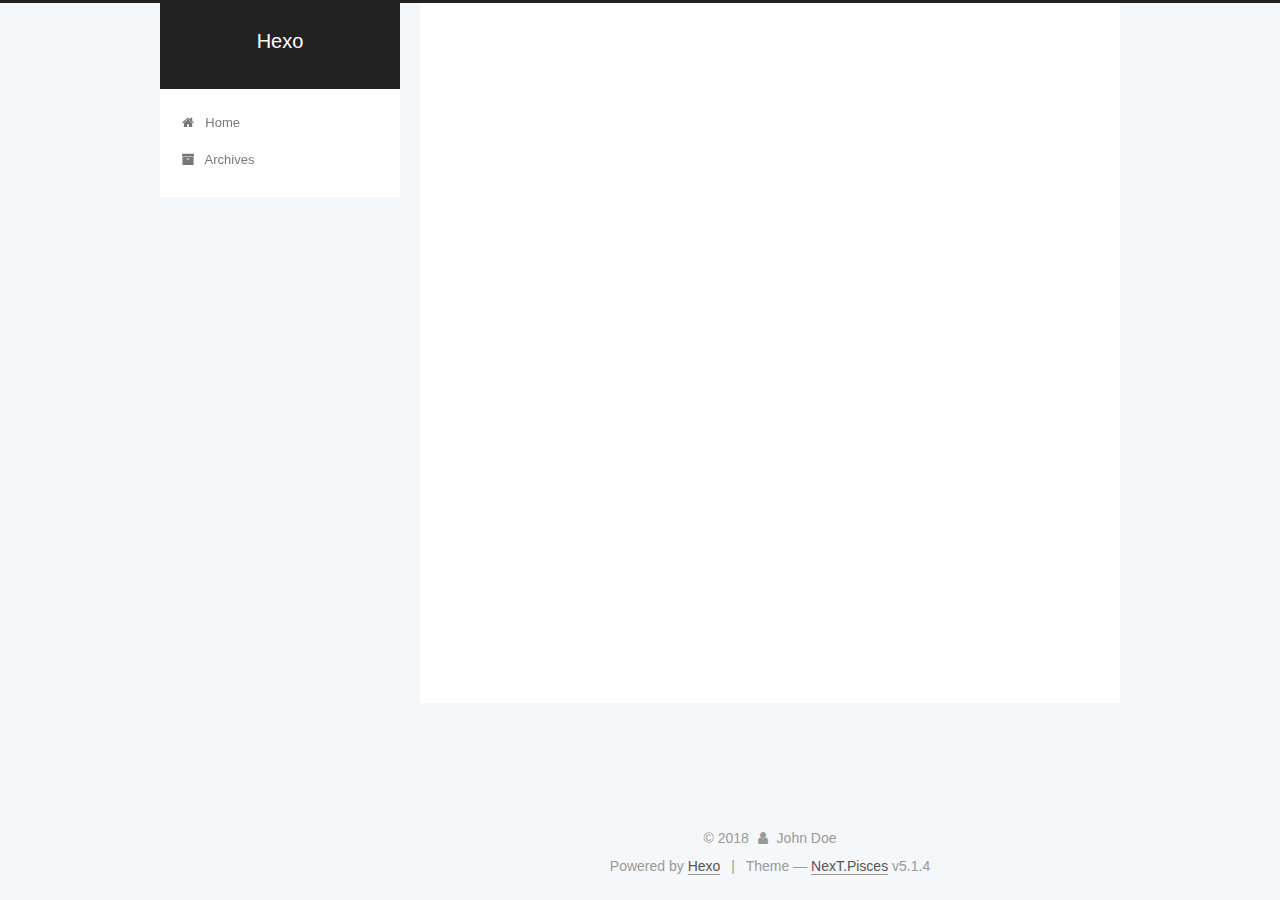
==== archives/index.html @ b8ccbd0a "Site updated: 2018-05-25 10:48:47" ====
<!DOCTYPE html>



  


<html class="theme-next pisces use-motion" lang="">
<head>
  <meta charset="UTF-8"/>
<meta http-equiv="X-UA-Compatible" content="IE=edge" />
<meta name="viewport" content="width=device-width, initial-scale=1, maximum-scale=1"/>
<meta name="theme-color" content="#222">









<meta http-equiv="Cache-Control" content="no-transform" />
<meta http-equiv="Cache-Control" content="no-siteapp" />
















  
  
  <link href="/lib/fancybox/source/jquery.fancybox.css?v=2.1.5" rel="stylesheet" type="text/css" />







<link href="/lib/font-awesome/css/font-awesome.min.css?v=4.6.2" rel="stylesheet" type="text/css" />

<link href="/css/main.css?v=5.1.4" rel="stylesheet" type="text/css" />


  <link rel="apple-touch-icon" sizes="180x180" href="/images/apple-touch-icon-next.png?v=5.1.4">


  <link rel="icon" type="image/png" sizes="32x32" href="/images/favicon-32x32-next.png?v=5.1.4">


  <link rel="icon" type="image/png" sizes="16x16" href="/images/favicon-16x16-next.png?v=5.1.4">


  <link rel="mask-icon" href="/images/logo.svg?v=5.1.4" color="#222">





  <meta name="keywords" content="Hexo, NexT" />










<meta property="og:type" content="website">
<meta property="og:title" content="Hexo">
<meta property="og:url" content="http://yoursite.com/archives/index.html">
<meta property="og:site_name" content="Hexo">
<meta property="og:locale" content="default">
<meta name="twitter:card" content="summary">
<meta name="twitter:title" content="Hexo">



<script type="text/javascript" id="hexo.configurations">
  var NexT = window.NexT || {};
  var CONFIG = {
    root: '/',
    scheme: 'Pisces',
    version: '5.1.4',
    sidebar: {"position":"left","display":"post","offset":12,"b2t":false,"scrollpercent":false,"onmobile":false},
    fancybox: true,
    tabs: true,
    motion: {"enable":true,"async":false,"transition":{"post_block":"fadeIn","post_header":"slideDownIn","post_body":"slideDownIn","coll_header":"slideLeftIn","sidebar":"slideUpIn"}},
    duoshuo: {
      userId: '0',
      author: 'Author'
    },
    algolia: {
      applicationID: '',
      apiKey: '',
      indexName: '',
      hits: {"per_page":10},
      labels: {"input_placeholder":"Search for Posts","hits_empty":"We didn't find any results for the search: ${query}","hits_stats":"${hits} results found in ${time} ms"}
    }
  };
</script>



  <link rel="canonical" href="http://yoursite.com/archives/"/>





  <title>Archive | Hexo</title>
  








</head>

<body itemscope itemtype="http://schema.org/WebPage" lang="default">

  
  
    
  

  <div class="container sidebar-position-left page-archive">
    <div class="headband"></div>

    <header id="header" class="header" itemscope itemtype="http://schema.org/WPHeader">
      <div class="header-inner"><div class="site-brand-wrapper">
  <div class="site-meta ">
    

    <div class="custom-logo-site-title">
      <a href="/"  class="brand" rel="start">
        <span class="logo-line-before"><i></i></span>
        <span class="site-title">Hexo</span>
        <span class="logo-line-after"><i></i></span>
      </a>
    </div>
      
        <p class="site-subtitle"></p>
      
  </div>

  <div class="site-nav-toggle">
    <button>
      <span class="btn-bar"></span>
      <span class="btn-bar"></span>
      <span class="btn-bar"></span>
    </button>
  </div>
</div>

<nav class="site-nav">
  

  
    <ul id="menu" class="menu">
      
        
        <li class="menu-item menu-item-home">
          <a href="/" rel="section">
            
              <i class="menu-item-icon fa fa-fw fa-home"></i> <br />
            
            Home
          </a>
        </li>
      
        
        <li class="menu-item menu-item-archives">
          <a href="/archives/" rel="section">
            
              <i class="menu-item-icon fa fa-fw fa-archive"></i> <br />
            
            Archives
          </a>
        </li>
      

      
    </ul>
  

  
</nav>



 </div>
    </header>

    <main id="main" class="main">
      <div class="main-inner">
        <div class="content-wrap">
          <div id="content" class="content">
            

  
  
  
  <div class="post-block archive">
    <div id="posts" class="posts-collapse">
      <span class="archive-move-on"></span>

      <span class="archive-page-counter">
        
        
        
          
        
        Um..! 2 posts in total. Keep on posting.
      </span>

      

        
        
        

        
          
          <div class="collection-title">
            <h1 class="archive-year" id="archive-year-2018">2018</h1>
          </div>
        
        

        

  <article class="post post-type-normal" itemscope itemtype="http://schema.org/Article">
    <header class="post-header">

      <h2 class="post-title">
        
            <a class="post-title-link" href="/2018/05/24/hello-world/" itemprop="url">
              
                <span itemprop="name">Untitled</span>
              
            </a>
        
      </h2>

      <div class="post-meta">
        <time class="post-time" itemprop="dateCreated"
              datetime="2018-05-24T11:10:38+08:00"
              content="2018-05-24" >
          05-24
        </time>
      </div>

    </header>
  </article>



      

        
        
        

        
          
          <div class="collection-title">
            <h1 class="archive-year" id="archive-year-2017">2017</h1>
          </div>
        
        

        

  <article class="post post-type-normal" itemscope itemtype="http://schema.org/Article">
    <header class="post-header">

      <h2 class="post-title">
        
            <a class="post-title-link" href="/2017/05/25/python/" itemprop="url">
              
                <span itemprop="name">python</span>
              
            </a>
        
      </h2>

      <div class="post-meta">
        <time class="post-time" itemprop="dateCreated"
              datetime="2017-05-25T10:46:49+08:00"
              content="2017-05-25" >
          05-25
        </time>
      </div>

    </header>
  </article>



      

    </div>
  </div>
  
  
  

  



          </div>
          


          

        </div>
        
          
  
  <div class="sidebar-toggle">
    <div class="sidebar-toggle-line-wrap">
      <span class="sidebar-toggle-line sidebar-toggle-line-first"></span>
      <span class="sidebar-toggle-line sidebar-toggle-line-middle"></span>
      <span class="sidebar-toggle-line sidebar-toggle-line-last"></span>
    </div>
  </div>

  <aside id="sidebar" class="sidebar">
    
    <div class="sidebar-inner">

      

      

      <section class="site-overview-wrap sidebar-panel sidebar-panel-active">
        <div class="site-overview">
          <div class="site-author motion-element" itemprop="author" itemscope itemtype="http://schema.org/Person">
            
              <p class="site-author-name" itemprop="name">John Doe</p>
              <p class="site-description motion-element" itemprop="description"></p>
          </div>

          <nav class="site-state motion-element">

            
              <div class="site-state-item site-state-posts">
              
                <a href="/archives/">
              
                  <span class="site-state-item-count">2</span>
                  <span class="site-state-item-name">posts</span>
                </a>
              </div>
            

            

            

          </nav>

          

          

          
          

          
          

          

        </div>
      </section>

      

      

    </div>
  </aside>


        
      </div>
    </main>

    <footer id="footer" class="footer">
      <div class="footer-inner">
        <div class="copyright">&copy; <span itemprop="copyrightYear">2018</span>
  <span class="with-love">
    <i class="fa fa-user"></i>
  </span>
  <span class="author" itemprop="copyrightHolder">John Doe</span>

  
</div>


  <div class="powered-by">Powered by <a class="theme-link" target="_blank" href="https://hexo.io">Hexo</a></div>



  <span class="post-meta-divider">|</span>



  <div class="theme-info">Theme &mdash; <a class="theme-link" target="_blank" href="https://github.com/iissnan/hexo-theme-next">NexT.Pisces</a> v5.1.4</div>




        







        
      </div>
    </footer>

    
      <div class="back-to-top">
        <i class="fa fa-arrow-up"></i>
        
      </div>
    

    

  </div>

  

<script type="text/javascript">
  if (Object.prototype.toString.call(window.Promise) !== '[object Function]') {
    window.Promise = null;
  }
</script>









  












  
  
    <script type="text/javascript" src="/lib/jquery/index.js?v=2.1.3"></script>
  

  
  
    <script type="text/javascript" src="/lib/fastclick/lib/fastclick.min.js?v=1.0.6"></script>
  

  
  
    <script type="text/javascript" src="/lib/jquery_lazyload/jquery.lazyload.js?v=1.9.7"></script>
  

  
  
    <script type="text/javascript" src="/lib/velocity/velocity.min.js?v=1.2.1"></script>
  

  
  
    <script type="text/javascript" src="/lib/velocity/velocity.ui.min.js?v=1.2.1"></script>
  

  
  
    <script type="text/javascript" src="/lib/fancybox/source/jquery.fancybox.pack.js?v=2.1.5"></script>
  


  


  <script type="text/javascript" src="/js/src/utils.js?v=5.1.4"></script>

  <script type="text/javascript" src="/js/src/motion.js?v=5.1.4"></script>



  
  


  <script type="text/javascript" src="/js/src/affix.js?v=5.1.4"></script>

  <script type="text/javascript" src="/js/src/schemes/pisces.js?v=5.1.4"></script>



  

  


  <script type="text/javascript" src="/js/src/bootstrap.js?v=5.1.4"></script>



  


  




	





  





  












  





  

  

  

  
  

  

  

  

</body>
</html>
---- css/main.css ----
/* normalize.css v3.0.2 | MIT License | git.io/normalize */
html {
  font-family: sans-serif; /* 1 */
  -ms-text-size-adjust: 100%; /* 2 */
  -webkit-text-size-adjust: 100%; /* 2 */
}
body {
  margin: 0;
}
article,
aside,
details,
figcaption,
figure,
footer,
header,
hgroup,
main,
menu,
nav,
section,
summary {
  display: block;
}
audio,
canvas,
progress,
video {
  display: inline-block; /* 1 */
  vertical-align: baseline; /* 2 */
}
audio:not([controls]) {
  display: none;
  height: 0;
}
[hidden],
template {
  display: none;
}
a {
  background-color: transparent;
}
a:active,
a:hover {
  outline: 0;
}
abbr[title] {
  border-bottom: 1px dotted;
}
b,
strong {
  font-weight: bold;
}
dfn {
  font-style: italic;
}
h1 {
  font-size: 2em;
  margin: 0.67em 0;
}
mark {
  background: #ff0;
  color: #000;
}
small {
  font-size: 80%;
}
sub,
sup {
  font-size: 75%;
  line-height: 0;
  position: relative;
  vertical-align: baseline;
}
sup {
  top: -0.5em;
}
sub {
  bottom: -0.25em;
}
img {
  border: 0;
}
svg:not(:root) {
  overflow: hidden;
}
figure {
  margin: 1em 40px;
}
hr {
  -moz-box-sizing: content-box;
  box-sizing: content-box;
  height: 0;
}
pre {
  overflow: auto;
}
code,
kbd,
pre,
samp {
  font-family: monospace, monospace;
  font-size: 1em;
}
button,
input,
optgroup,
select,
textarea {
  color: inherit; /* 1 */
  font: inherit; /* 2 */
  margin: 0; /* 3 */
}
button {
  overflow: visible;
}
button,
select {
  text-transform: none;
}
button,
html input[type="button"],
input[type="reset"],
input[type="submit"] {
  -webkit-appearance: button; /* 2 */
  cursor: pointer; /* 3 */
}
button[disabled],
html input[disabled] {
  cursor: default;
}
button::-moz-focus-inner,
input::-moz-focus-inner {
  border: 0;
  padding: 0;
}
input {
  line-height: normal;
}
input[type="checkbox"],
input[type="radio"] {
  box-sizing: border-box; /* 1 */
  padding: 0; /* 2 */
}
input[type="number"]::-webkit-inner-spin-button,
input[type="number"]::-webkit-outer-spin-button {
  height: auto;
}
input[type="search"] {
  -webkit-appearance: textfield; /* 1 */
  -moz-box-sizing: content-box;
  -webkit-box-sizing: content-box; /* 2 */
  box-sizing: content-box;
}
input[type="search"]::-webkit-search-cancel-button,
input[type="search"]::-webkit-search-decoration {
  -webkit-appearance: none;
}
fieldset {
  border: 1px solid #c0c0c0;
  margin: 0 2px;
  padding: 0.35em 0.625em 0.75em;
}
legend {
  border: 0; /* 1 */
  padding: 0; /* 2 */
}
textarea {
  overflow: auto;
}
optgroup {
  font-weight: bold;
}
table {
  border-collapse: collapse;
  border-spacing: 0;
}
td,
th {
  padding: 0;
}
::selection {
  background: #262a30;
  color: #fff;
}
body {
  position: relative;
  font-family: 'Lato', "PingFang SC", "Microsoft YaHei", sans-serif;
  font-size: 14px;
  line-height: 2;
  color: #555;
  background: #f5f7f9;
}
@media (max-width: 767px) {
  body {
    padding-right: 0 !important;
  }
}
@media (min-width: 768px) and (max-width: 991px) {
  body {
    padding-right: 0 !important;
  }
}
@media (min-width: 1600px) {
  body {
    font-size: 16px;
  }
}
h1,
h2,
h3,
h4,
h5,
h6 {
  margin: 0;
  padding: 0;
  font-weight: bold;
  line-height: 1.5;
  font-family: 'Lato', "PingFang SC", "Microsoft YaHei", sans-serif;
}
h2,
h3,
h4,
h5,
h6 {
  margin: 20px 0 15px;
}
h1 {
  font-size: 22px;
}
@media (max-width: 767px) {
  h1 {
    font-size: 18px;
  }
}
h2 {
  font-size: 20px;
}
@media (max-width: 767px) {
  h2 {
    font-size: 16px;
  }
}
h3 {
  font-size: 18px;
}
@media (max-width: 767px) {
  h3 {
    font-size: 14px;
  }
}
h4 {
  font-size: 16px;
}
@media (max-width: 767px) {
  h4 {
    font-size: 12px;
  }
}
h5 {
  font-size: 14px;
}
@media (max-width: 767px) {
  h5 {
    font-size: 10px;
  }
}
h6 {
  font-size: 12px;
}
@media (max-width: 767px) {
  h6 {
    font-size: 8px;
  }
}
p {
  margin: 0 0 20px 0;
}
a {
  color: #555;
  text-decoration: none;
  outline: none;
  border-bottom: 1px solid #999;
  word-wrap: break-word;
}
a:hover {
  color: #222;
  border-bottom-color: #222;
}
blockquote {
  margin: 0;
  padding: 0;
}
img {
  display: block;
  margin: auto;
  max-width: 100%;
  height: auto;
}
hr {
  margin: 40px 0;
  height: 3px;
  border: none;
  background-color: #ddd;
  background-image: repeating-linear-gradient(-45deg, #fff, #fff 4px, transparent 4px, transparent 8px);
}
blockquote {
  padding: 0 15px;
  color: #666;
  border-left: 4px solid #ddd;
}
blockquote cite::before {
  content: "-";
  padding: 0 5px;
}
dt {
  font-weight: 700;
}
dd {
  margin: 0;
  padding: 0;
}
kbd {
  border: 1px solid #ccc;
  border-radius: 0.2em;
  box-shadow: 0.1em 0.1em 0.2em rgba(0,0,0,0.1);
  background-color: #f9f9f9;
  font-family: inherit;
  background-image: -webkit-linear-gradient(top, #eee, #fff, #eee);
  padding: 0.1em 0.3em;
  white-space: nowrap;
}
.text-left {
  text-align: left;
}
.text-center {
  text-align: center;
}
.text-right {
  text-align: right;
}
.text-justify {
  text-align: justify;
}
.text-nowrap {
  white-space: nowrap;
}
.text-lowercase {
  text-transform: lowercase;
}
.text-uppercase {
  text-transform: uppercase;
}
.text-capitalize {
  text-transform: capitalize;
}
.center-block {
  display: block;
  margin-left: auto;
  margin-right: auto;
}
.clearfix:before,
.clearfix:after {
  content: " ";
  display: table;
}
.clearfix:after {
  clear: both;
}
.pullquote {
  width: 45%;
}
.pullquote.left {
  float: left;
  margin-left: 5px;
  margin-right: 10px;
}
.pullquote.right {
  float: right;
  margin-left: 10px;
  margin-right: 5px;
}
.affix.affix.affix {
  position: fixed;
}
.translation {
  margin-top: -20px;
  font-size: 14px;
  color: #999;
}
.scrollbar-measure {
  width: 100px;
  height: 100px;
  overflow: scroll;
  position: absolute;
  top: -9999px;
}
.use-motion .motion-element {
  opacity: 0;
}
table {
  margin: 20px 0;
  width: 100%;
  border-collapse: collapse;
  border-spacing: 0;
  border: 1px solid #ddd;
  font-size: 14px;
  table-layout: fixed;
  word-wrap: break-all;
}
table>tbody>tr:nth-of-type(odd) {
  background-color: #f9f9f9;
}
table>tbody>tr:hover {
  background-color: #f5f5f5;
}
caption,
th,
td {
  padding: 8px;
  text-align: left;
  vertical-align: middle;
  font-weight: normal;
}
th,
td {
  border-bottom: 3px solid #ddd;
  border-right: 1px solid #eee;
}
th {
  padding-bottom: 10px;
  font-weight: 700;
}
td {
  border-bottom-width: 1px;
}
html,
body {
  height: 100%;
}
.container {
  position: relative;
  min-height: 100%;
}
.header-inner {
  margin: 0 auto;
  padding: 100px 0 70px;
  width: 700px;
}
@media (min-width: 1600px) {
  .container .header-inner {
    width: 900px;
  }
}
.main {
  padding-bottom: 150px;
}
.main-inner {
  margin: 0 auto;
  width: 700px;
}
@media (min-width: 1600px) {
  .container .main-inner {
    width: 900px;
  }
}
.footer {
  position: absolute;
  left: 0;
  bottom: 0;
  width: 100%;
  min-height: 50px;
}
.footer-inner {
  box-sizing: border-box;
  margin: 20px auto;
  width: 700px;
}
@media (min-width: 1600px) {
  .container .footer-inner {
    width: 900px;
  }
}
pre,
.highlight {
  overflow: auto;
  margin: 20px 0;
  padding: 0;
  font-size: 13px;
  color: #4d4d4c;
  background: #f7f7f7;
  line-height: 1.6;
}
pre,
code {
  font-family: consolas, Menlo, "PingFang SC", "Microsoft YaHei", monospace;
}
code {
  padding: 2px 4px;
  word-wrap: break-word;
  color: #555;
  background: #eee;
  border-radius: 3px;
  font-size: 13px;
}
pre {
  padding: 10px;
}
pre code {
  padding: 0;
  color: #4d4d4c;
  background: none;
  text-shadow: none;
}
.highlight {
  border-radius: 1px;
}
.highlight pre {
  border: none;
  margin: 0;
  padding: 10px 0;
}
.highlight table {
  margin: 0;
  width: auto;
  border: none;
}
.highlight td {
  border: none;
  padding: 0;
}
.highlight figcaption {
  font-size: 1em;
  color: #4d4d4c;
  line-height: 1em;
  margin-bottom: 1em;
}
.highlight figcaption:before,
.highlight figcaption:after {
  content: " ";
  display: table;
}
.highlight figcaption:after {
  clear: both;
}
.highlight figcaption a {
  float: right;
  color: #4d4d4c;
}
.highlight figcaption a:hover {
  border-bottom-color: #4d4d4c;
}
.highlight .gutter pre {
  padding-left: 10px;
  padding-right: 10px;
  color: #869194;
  text-align: right;
  background-color: #eff2f3;
}
.highlight .code pre {
  width: 100%;
  padding-left: 10px;
  padding-right: 10px;
  background-color: #f7f7f7;
}
.highlight .line {
  height: 20px;
}
.gutter {
  -webkit-user-select: none;
  -moz-user-select: none;
  -ms-user-select: none;
  user-select: none;
}
.gist table {
  width: auto;
}
.gist table td {
  border: none;
}
pre .deletion {
  background: #fdd;
}
pre .addition {
  background: #dfd;
}
pre .meta {
  color: #8959a8;
}
pre .comment {
  color: #8e908c;
}
pre .variable,
pre .attribute,
pre .tag,
pre .regexp,
pre .ruby .constant,
pre .xml .tag .title,
pre .xml .pi,
pre .xml .doctype,
pre .html .doctype,
pre .css .id,
pre .css .class,
pre .css .pseudo {
  color: #c82829;
}
pre .number,
pre .preprocessor,
pre .built_in,
pre .literal,
pre .params,
pre .constant,
pre .command {
  color: #f5871f;
}
pre .ruby .class .title,
pre .css .rules .attribute,
pre .string,
pre .value,
pre .inheritance,
pre .header,
pre .ruby .symbol,
pre .xml .cdata,
pre .special,
pre .number,
pre .formula {
  color: #718c00;
}
pre .title,
pre .css .hexcolor {
  color: #3e999f;
}
pre .function,
pre .python .decorator,
pre .python .title,
pre .ruby .function .title,
pre .ruby .title .keyword,
pre .perl .sub,
pre .javascript .title,
pre .coffeescript .title {
  color: #4271ae;
}
pre .keyword,
pre .javascript .function {
  color: #8959a8;
}
.full-image.full-image.full-image.full-image {
  border: none;
  max-width: 100%;
  width: auto;
  margin: 20px auto 25px;
}
@media (min-width: 992px) {
  .full-image.full-image.full-image.full-image {
    max-width: none;
    width: 118%;
    margin: 0 -9%;
  }
}
.blockquote-center,
.page-home .post-type-quote blockquote,
.page-post-detail .post-type-quote blockquote {
  position: relative;
  margin: 40px 0;
  padding: 0;
  border-left: none;
  text-align: center;
}
.blockquote-center::before,
.page-home .post-type-quote blockquote::before,
.page-post-detail .post-type-quote blockquote::before,
.blockquote-center::after,
.page-home .post-type-quote blockquote::after,
.page-post-detail .post-type-quote blockquote::after {
  position: absolute;
  content: ' ';
  display: block;
  width: 100%;
  height: 24px;
  opacity: 0.2;
  background-repeat: no-repeat;
  background-position: 0 -6px;
  background-size: 22px 22px;
}
.blockquote-center::before,
.page-home .post-type-quote blockquote::before,
.page-post-detail .post-type-quote blockquote::before {
  top: -20px;
  background-image: url("../images/quote-l.svg");
  border-top: 1px solid #ccc;
}
.blockquote-center::after,
.page-home .post-type-quote blockquote::after,
.page-post-detail .post-type-quote blockquote::after {
  bottom: -20px;
  background-image: url("../images/quote-r.svg");
  border-bottom: 1px solid #ccc;
  background-position: 100% 8px;
}
.blockquote-center p,
.page-home .post-type-quote blockquote p,
.page-post-detail .post-type-quote blockquote p,
.blockquote-center div,
.page-home .post-type-quote blockquote div,
.page-post-detail .post-type-quote blockquote div {
  text-align: center;
}
.post .post-body .group-picture img {
  box-sizing: border-box;
  padding: 0 3px;
  border: none;
}
.post .group-picture-row {
  overflow: hidden;
  margin-top: 6px;
}
.post .group-picture-row:first-child {
  margin-top: 0;
}
.post .group-picture-column {
  float: left;
}
.page-post-detail .post-body .group-picture-column {
  float: none;
  margin-top: 10px;
  width: auto !important;
}
.page-post-detail .post-body .group-picture-column img {
  margin: 0 auto;
}
.page-archive .group-picture-container {
  overflow: hidden;
}
.page-archive .group-picture-row {
  float: left;
}
.page-archive .group-picture-row:first-child {
  margin-top: 6px;
}
.page-archive .group-picture-column {
  max-width: 150px;
  max-height: 150px;
}
.post-body .note {
  position: relative;
  padding: 15px;
  margin-bottom: 20px;
  border: 1px solid #eee;
  border-left-width: 5px;
  border-radius: 3px;
}
.post-body .note h2,
.post-body .note h3,
.post-body .note h4,
.post-body .note h5,
.post-body .note h6 {
  margin-top: 0;
  margin-bottom: 0;
  border-bottom: initial;
  padding-top: 0 !important;
}
.post-body .note p:first-child,
.post-body .note ul:first-child,
.post-body .note ol:first-child,
.post-body .note table:first-child,
.post-body .note pre:first-child,
.post-body .note blockquote:first-child {
  margin-top: 0;
}
.post-body .note p:last-child,
.post-body .note ul:last-child,
.post-body .note ol:last-child,
.post-body .note table:last-child,
.post-body .note pre:last-child,
.post-body .note blockquote:last-child {
  margin-bottom: 0;
}
.post-body .note.default {
  border-left-color: #777;
}
.post-body .note.default h2,
.post-body .note.default h3,
.post-body .note.default h4,
.post-body .note.default h5,
.post-body .note.default h6 {
  color: #777;
}
.post-body .note.primary {
  border-left-color: #6f42c1;
}
.post-body .note.primary h2,
.post-body .note.primary h3,
.post-body .note.primary h4,
.post-body .note.primary h5,
.post-body .note.primary h6 {
  color: #6f42c1;
}
.post-body .note.info {
  border-left-color: #428bca;
}
.post-body .note.info h2,
.post-body .note.info h3,
.post-body .note.info h4,
.post-body .note.info h5,
.post-body .note.info h6 {
  color: #428bca;
}
.post-body .note.success {
  border-left-color: #5cb85c;
}
.post-body .note.success h2,
.post-body .note.success h3,
.post-body .note.success h4,
.post-body .note.success h5,
.post-body .note.success h6 {
  color: #5cb85c;
}
.post-body .note.warning {
  border-left-color: #f0ad4e;
}
.post-body .note.warning h2,
.post-body .note.warning h3,
.post-body .note.warning h4,
.post-body .note.warning h5,
.post-body .note.warning h6 {
  color: #f0ad4e;
}
.post-body .note.danger {
  border-left-color: #d9534f;
}
.post-body .note.danger h2,
.post-body .note.danger h3,
.post-body .note.danger h4,
.post-body .note.danger h5,
.post-body .note.danger h6 {
  color: #d9534f;
}
.post-body .label {
  display: inline;
  padding: 0 2px;
  white-space: nowrap;
}
.post-body .label.default {
  background-color: #f0f0f0;
}
.post-body .label.primary {
  background-color: #efe6f7;
}
.post-body .label.info {
  background-color: #e5f2f8;
}
.post-body .label.success {
  background-color: #e7f4e9;
}
.post-body .label.warning {
  background-color: #fcf6e1;
}
.post-body .label.danger {
  background-color: #fae8eb;
}
.post-body .tabs {
  position: relative;
  display: block;
  margin-bottom: 20px;
  padding-top: 10px;
}
.post-body .tabs ul.nav-tabs {
  margin: 0;
  padding: 0;
  display: flex;
  margin-bottom: -1px;
}
@media (max-width: 413px) {
  .post-body .tabs ul.nav-tabs {
    display: block;
    margin-bottom: 5px;
  }
}
.post-body .tabs ul.nav-tabs li.tab {
  list-style-type: none !important;
  margin: 0 0.25em 0 0;
  border-top: 3px solid transparent;
  border-left: 1px solid transparent;
  border-right: 1px solid transparent;
}
@media (max-width: 413px) {
  .post-body .tabs ul.nav-tabs li.tab {
    margin: initial;
    border-top: 1px solid transparent;
    border-left: 3px solid transparent;
    border-right: 1px solid transparent;
    border-bottom: 1px solid transparent;
  }
}
.post-body .tabs ul.nav-tabs li.tab a {
  outline: 0;
  border-bottom: initial;
  display: block;
  line-height: 1.8em;
  padding: 0.25em 0.75em;
  transition-duration: 0.2s;
  transition-timing-function: ease-out;
  transition-delay: 0s;
}
.post-body .tabs ul.nav-tabs li.tab a i {
  width: 1.285714285714286em;
}
.post-body .tabs ul.nav-tabs li.tab.active {
  border-top: 3px solid #fc6423;
  border-left: 1px solid #ddd;
  border-right: 1px solid #ddd;
  background-color: #fff;
}
@media (max-width: 413px) {
  .post-body .tabs ul.nav-tabs li.tab.active {
    border-top: 1px solid #ddd;
    border-left: 3px solid #fc6423;
    border-right: 1px solid #ddd;
    border-bottom: 1px solid #ddd;
  }
}
.post-body .tabs ul.nav-tabs li.tab.active a {
  cursor: default;
  color: #555;
}
.post-body .tabs .tab-content {
  background-color: #fff;
}
.post-body .tabs .tab-content .tab-pane {
  border: 1px solid #ddd;
  padding: 20px 20px 0 20px;
}
.post-body .tabs .tab-content .tab-pane:not(.active) {
  display: none !important;
}
.post-body .tabs .tab-content .tab-pane.active {
  display: block !important;
}
.btn {
  display: inline-block;
  padding: 0 20px;
  font-size: 14px;
  color: #555;
  background: #fff;
  border: 2px solid #555;
  text-decoration: none;
  border-radius: 2px;
  transition-property: background-color;
  transition-duration: 0.2s;
  transition-timing-function: ease-in-out;
  transition-delay: 0s;
  line-height: 2;
}
.btn:hover {
  border-color: #222;
  color: #fff;
  background: #222;
}
.btn +.btn {
  margin: 0 0 8px 8px;
}
.btn .fa-fw {
  width: 1.285714285714286em;
  text-align: left;
}
.btn-bar {
  display: block;
  width: 22px;
  height: 2px;
  background: #555;
  border-radius: 1px;
}
.btn-bar+.btn-bar {
  margin-top: 4px;
}
.pagination {
  margin: 120px 0 40px;
  text-align: center;
  border-top: 1px solid #eee;
}
.page-number-basic,
.pagination .prev,
.pagination .next,
.pagination .page-number,
.pagination .space {
  display: inline-block;
  position: relative;
  top: -1px;
  margin: 0 10px;
  padding: 0 11px;
}
@media (max-width: 767px) {
  .page-number-basic,
  .pagination .prev,
  .pagination .next,
  .pagination .page-number,
  .pagination .space {
    margin: 0 5px;
  }
}
.pagination .prev,
.pagination .next,
.pagination .page-number {
  border-bottom: 0;
  border-top: 1px solid #eee;
  transition-property: border-color;
  transition-duration: 0.2s;
  transition-timing-function: ease-in-out;
  transition-delay: 0s;
}
.pagination .prev:hover,
.pagination .next:hover,
.pagination .page-number:hover {
  border-top-color: #222;
}
.pagination .space {
  padding: 0;
  margin: 0;
}
.pagination .prev {
  margin-left: 0;
}
.pagination .next {
  margin-right: 0;
}
.pagination .page-number.current {
  color: #fff;
  background: #ccc;
  border-top-color: #ccc;
}
@media (max-width: 767px) {
  .pagination {
    border-top: none;
  }
  .pagination .prev,
  .pagination .next,
  .pagination .page-number {
    margin-bottom: 10px;
    border-top: 0;
    border-bottom: 1px solid #eee;
    padding: 0 10px;
  }
  .pagination .prev:hover,
  .pagination .next:hover,
  .pagination .page-number:hover {
    border-bottom-color: #222;
  }
}
.comments {
  margin: 60px 20px 0;
}
.tag-cloud {
  text-align: center;
}
.tag-cloud a {
  display: inline-block;
  margin: 10px;
}
.back-to-top {
  box-sizing: border-box;
  position: fixed;
  bottom: -100px;
  right: 30px;
  z-index: 1050;
  padding: 0 6px;
  width: 24px;
  background: #222;
  font-size: 12px;
  opacity: 0.6;
  color: #fff;
  cursor: pointer;
  text-align: center;
  -webkit-transform: translateZ(0);
  transition-property: bottom;
  transition-duration: 0.2s;
  transition-timing-function: ease-in-out;
  transition-delay: 0s;
}
@media (min-width: 768px) and (max-width: 991px) {
  .back-to-top {
    display: none !important;
  }
}
@media (max-width: 767px) {
  .back-to-top {
    display: none !important;
  }
}
.back-to-top.back-to-top-on {
  bottom: 30px;
}
.header {
  background: transparent;
}
.header-inner {
  position: relative;
}
.headband {
  height: 3px;
  background: #222;
}
.site-meta {
  margin: 0;
  text-align: center;
}
@media (max-width: 767px) {
  .site-meta {
    text-align: center;
  }
}
.brand {
  position: relative;
  display: inline-block;
  padding: 0 40px;
  color: #fff;
  background: #222;
  border-bottom: none;
}
.brand:hover {
  color: #fff;
}
.logo {
  display: inline-block;
  margin-right: 5px;
  line-height: 36px;
  vertical-align: top;
}
.site-title {
  display: inline-block;
  vertical-align: top;
  line-height: 36px;
  font-size: 20px;
  font-weight: normal;
  font-family: 'Lato', "PingFang SC", "Microsoft YaHei", sans-serif;
}
.site-subtitle {
  margin-top: 10px;
  font-size: 13px;
  color: #ddd;
}
.use-motion .brand {
  opacity: 0;
}
.use-motion .logo,
.use-motion .site-title,
.use-motion .site-subtitle {
  opacity: 0;
  position: relative;
  top: -10px;
}
.site-nav-toggle {
  display: none;
  position: absolute;
  top: 10px;
  left: 10px;
}
@media (max-width: 767px) {
  .site-nav-toggle {
    display: block;
  }
}
.site-nav-toggle button {
  margin-top: 2px;
  padding: 9px 10px;
  background: transparent;
  border: none;
}
@media (max-width: 767px) {
  .site-nav {
    display: none;
    margin: 0 -10px;
    padding: 0 10px;
    clear: both;
    border-top: 1px solid #ddd;
  }
}
@media (min-width: 768px) and (max-width: 991px) {
  .site-nav {
    display: block !important;
  }
}
@media (min-width: 992px) {
  .site-nav {
    display: block !important;
  }
}
.menu {
  margin-top: 20px;
  padding-left: 0;
  text-align: center;
}
.menu .menu-item {
  display: inline-block;
  margin: 0 10px;
  list-style: none;
}
@media screen and (max-width: 767px) {
  .menu .menu-item {
    margin-top: 10px;
  }
}
.menu .menu-item a {
  display: block;
  font-size: 13px;
  line-height: inherit;
  border-bottom: 1px solid transparent;
  transition-property: border-color;
  transition-duration: 0.2s;
  transition-timing-function: ease-in-out;
  transition-delay: 0s;
}
.menu .menu-item a:hover,
.menu-item-active a {
  border-bottom-color: #222;
}
.menu .menu-item .fa {
  margin-right: 5px;
}
.use-motion .menu-item {
  opacity: 0;
}
.post-body {
  font-family: 'Lato', "PingFang SC", "Microsoft YaHei", sans-serif;
}
@media (max-width: 767px) {
  .post-body {
    word-break: break-word;
  }
}
.post-body .fancybox img {
  display: block !important;
  margin: 0 auto;
  cursor: pointer;
  cursor: zoom-in;
  cursor: -webkit-zoom-in;
}
.post-body .image-caption,
.post-body .figure .caption {
  margin: -20px auto 15px;
  text-align: center;
  font-size: 14px;
  color: #999;
  font-weight: bold;
  line-height: 1;
}
.post-sticky-flag {
  display: inline-block;
  font-size: 16px;
  -ms-transform: rotate(30deg);
  -webkit-transform: rotate(30deg);
  -moz-transform: rotate(30deg);
  -ms-transform: rotate(30deg);
  -o-transform: rotate(30deg);
  transform: rotate(30deg);
}
.use-motion .post-block,
.use-motion .pagination,
.use-motion .comments {
  opacity: 0;
}
.use-motion .post-header {
  opacity: 0;
}
.use-motion .post-body {
  opacity: 0;
}
.use-motion .collection-title {
  opacity: 0;
}
.posts-expand {
  padding-top: 40px;
}
@media (max-width: 767px) {
  .posts-expand {
    margin: 0 20px;
  }
  .post-body pre .gutter pre {
    padding-right: 10px;
  }
  .post-body .highlight {
    margin-left: 0px;
    margin-right: 0px;
    padding: 0;
  }
  .post-body .highlight .gutter pre {
    padding-right: 10px;
  }
}
@media (min-width: 992px) {
  .posts-expand .post-body {
    text-align: justify;
  }
}
.posts-expand .post-body h2,
.posts-expand .post-body h3,
.posts-expand .post-body h4,
.posts-expand .post-body h5,
.posts-expand .post-body h6 {
  padding-top: 10px;
}
.posts-expand .post-body h2 .header-anchor,
.posts-expand .post-body h3 .header-anchor,
.posts-expand .post-body h4 .header-anchor,
.posts-expand .post-body h5 .header-anchor,
.posts-expand .post-body h6 .header-anchor {
  float: right;
  margin-left: 10px;
  color: #ccc;
  border-bottom-style: none;
  visibility: hidden;
}
.posts-expand .post-body h2 .header-anchor:hover,
.posts-expand .post-body h3 .header-anchor:hover,
.posts-expand .post-body h4 .header-anchor:hover,
.posts-expand .post-body h5 .header-anchor:hover,
.posts-expand .post-body h6 .header-anchor:hover {
  color: inherit;
}
.posts-expand .post-body h2:hover .header-anchor,
.posts-expand .post-body h3:hover .header-anchor,
.posts-expand .post-body h4:hover .header-anchor,
.posts-expand .post-body h5:hover .header-anchor,
.posts-expand .post-body h6:hover .header-anchor {
  visibility: visible;
}
.posts-expand .post-body ul li {
  list-style: circle;
}
.posts-expand .post-body img {
  box-sizing: border-box;
  margin: auto;
  padding: 3px;
  border: 1px solid #ddd;
}
.posts-expand .post-body .fancybox img {
  margin: 0 auto 25px;
}
@media (max-width: 767px) {
  .posts-collapse {
    margin: 0 20px;
  }
  .posts-collapse .post-title,
  .posts-collapse .post-meta {
    display: block;
    width: auto;
    text-align: left;
  }
}
.posts-collapse {
  position: relative;
  z-index: 1010;
  margin-left: 55px;
}
.posts-collapse::after {
  content: " ";
  position: absolute;
  top: 20px;
  left: 0;
  margin-left: -2px;
  width: 4px;
  height: 100%;
  background: #f5f5f5;
  z-index: -1;
}
@media (max-width: 767px) {
  .posts-collapse {
    margin: 0 20px;
  }
}
.posts-collapse .collection-title {
  position: relative;
  margin: 60px 0;
}
.posts-collapse .collection-title h1,
.posts-collapse .collection-title h2 {
  margin-left: 20px;
}
.posts-collapse .collection-title small {
  color: #bbb;
  margin-left: 5px;
}
.posts-collapse .collection-title::before {
  content: " ";
  position: absolute;
  left: 0;
  top: 50%;
  margin-left: -4px;
  margin-top: -4px;
  width: 8px;
  height: 8px;
  background: #bbb;
  border-radius: 50%;
}
.posts-collapse .post {
  margin: 30px 0;
}
.posts-collapse .post-header {
  position: relative;
  transition-duration: 0.2s;
  transition-timing-function: ease-in-out;
  transition-delay: 0s;
  transition-property: border;
  border-bottom: 1px dashed #ccc;
}
.posts-collapse .post-header::before {
  content: " ";
  position: absolute;
  left: 0;
  top: 12px;
  width: 6px;
  height: 6px;
  margin-left: -4px;
  background: #bbb;
  border-radius: 50%;
  border: 1px solid #fff;
  transition-duration: 0.2s;
  transition-timing-function: ease-in-out;
  transition-delay: 0s;
  transition-property: background;
}
.posts-collapse .post-header:hover {
  border-bottom-color: #666;
}
.posts-collapse .post-header:hover::before {
  background: #222;
}
.posts-collapse .post-meta {
  position: absolute;
  font-size: 12px;
  left: 20px;
  top: 5px;
}
.posts-collapse .post-comments-count {
  display: none;
}
.posts-collapse .post-title {
  margin-left: 60px;
  font-size: 16px;
  font-weight: normal;
  line-height: inherit;
}
.posts-collapse .post-title::after {
  margin-left: 3px;
  opacity: 0.6;
}
.posts-collapse .post-title a {
  color: #666;
  border-bottom: none;
}
.page-home .post-type-quote .post-header,
.page-post-detail .post-type-quote .post-header,
.page-home .post-type-quote .post-tags,
.page-post-detail .post-type-quote .post-tags {
  display: none;
}
.posts-expand .post-title {
  text-align: center;
  word-break: break-word;
  font-weight: 400;
}
.posts-expand .post-title-link {
  display: inline-block;
  position: relative;
  color: #555;
  border-bottom: none;
  line-height: 1.2;
  vertical-align: top;
}
.posts-expand .post-title-link::before {
  content: "";
  position: absolute;
  width: 100%;
  height: 2px;
  bottom: 0;
  left: 0;
  background-color: #000;
  visibility: hidden;
  -webkit-transform: scaleX(0);
  -moz-transform: scaleX(0);
  -ms-transform: scaleX(0);
  -o-transform: scaleX(0);
  transform: scaleX(0);
  transition-duration: 0.2s;
  transition-timing-function: ease-in-out;
  transition-delay: 0s;
}
.posts-expand .post-title-link:hover::before {
  visibility: visible;
  -webkit-transform: scaleX(1);
  -moz-transform: scaleX(1);
  -ms-transform: scaleX(1);
  -o-transform: scaleX(1);
  transform: scaleX(1);
}
.posts-expand .post-title-link .fa {
  font-size: 16px;
}
.posts-expand .post-meta {
  margin: 3px 0 60px 0;
  color: #999;
  font-family: 'Lato', "PingFang SC", "Microsoft YaHei", sans-serif;
  font-size: 12px;
  text-align: center;
}
.posts-expand .post-meta .post-category-list {
  display: inline-block;
  margin: 0;
  padding: 3px;
}
.posts-expand .post-meta .post-category-list-link {
  color: #999;
}
.posts-expand .post-meta .post-description {
  font-size: 14px;
  margin-top: 2px;
}
.post-meta-divider {
  margin: 0 0.5em;
}
.post-meta-item-icon {
  margin-right: 3px;
}
@media (min-width: 768px) and (max-width: 991px) {
  .post-meta-item-icon {
    display: inline-block;
  }
}
@media (max-width: 767px) {
  .post-meta-item-icon {
    display: inline-block;
  }
}
@media (min-width: 768px) and (max-width: 991px) {
  .post-meta-item-text {
    display: none;
  }
}
@media (max-width: 767px) {
  .post-meta-item-text {
    display: none;
  }
}
@media (max-width: 767px) {
  .posts-expand .post-comments-count {
    display: none;
  }
}
.post-button {
  margin-top: 40px;
}
.posts-expand .post-tags {
  margin-top: 40px;
  text-align: center;
}
.posts-expand .post-tags a {
  display: inline-block;
  margin-right: 10px;
  font-size: 13px;
}
.post-nav {
  display: table;
  margin-top: 15px;
  width: 100%;
  border-top: 1px solid #eee;
}
.post-nav-divider {
  display: table-cell;
  width: 10%;
}
.post-nav-item {
  display: table-cell;
  padding: 10px 0 0 0;
  width: 45%;
  vertical-align: top;
}
.post-nav-item a {
  position: relative;
  display: block;
  line-height: 25px;
  font-size: 14px;
  color: #555;
  border-bottom: none;
}
.post-nav-item a:hover {
  color: #222;
  border-bottom: none;
}
.post-nav-item a:active {
  top: 2px;
}
.post-nav-item .fa {
  position: absolute;
  top: 8px;
  left: 0;
  font-size: 12px;
}
.post-nav-next a {
  padding-left: 15px;
}
.post-nav-prev {
  text-align: right;
}
.post-nav-prev a {
  padding-right: 15px;
}
.post-nav-prev .fa {
  right: 0;
  left: auto;
}
.posts-expand .post-eof {
  display: block;
  margin: 80px auto 60px;
  width: 8%;
  height: 1px;
  background: #ccc;
  text-align: center;
}
.post:last-child .post-eof.post-eof.post-eof {
  display: none;
}
.post-gallery {
  display: table;
  table-layout: fixed;
  width: 100%;
  border-collapse: separate;
}
.post-gallery-row {
  display: table-row;
}
.post-gallery .post-gallery-img {
  display: table-cell;
  text-align: center;
  vertical-align: middle;
  border: none;
}
.post-gallery .post-gallery-img img {
  max-width: 100%;
  max-height: 100%;
  border: none;
}
.fancybox-close,
.fancybox-close:hover {
  border: none;
}
.rtl.post-body p,
.rtl.post-body a,
.rtl.post-body h1,
.rtl.post-body h2,
.rtl.post-body h3,
.rtl.post-body h4,
.rtl.post-body h5,
.rtl.post-body h6,
.rtl.post-body li,
.rtl.post-body ul,
.rtl.post-body ol {
  direction: rtl;
  font-family: UKIJ Ekran;
}
.rtl.post-title {
  font-family: UKIJ Ekran;
}
.sidebar {
  position: fixed;
  right: 0;
  top: 0;
  bottom: 0;
  width: 0;
  z-index: 1040;
  box-shadow: inset 0 2px 6px #000;
  background: #222;
  -webkit-transform: translateZ(0);
}
.sidebar a {
  color: #999;
  border-bottom-color: #555;
}
.sidebar a:hover {
  color: #eee;
}
@media (min-width: 768px) and (max-width: 991px) {
  .sidebar {
    display: none !important;
  }
}
@media (max-width: 767px) {
  .sidebar {
    display: none !important;
  }
}
.sidebar-inner {
  position: relative;
  padding: 20px 10px;
  color: #999;
  text-align: center;
}
.site-overview-wrap {
  overflow: hidden;
}
.site-overview {
  overflow-y: auto;
  overflow-x: hidden;
}
.sidebar-toggle {
  position: fixed;
  right: 30px;
  bottom: 45px;
  width: 14px;
  height: 14px;
  padding: 5px;
  background: #222;
  line-height: 0;
  z-index: 1050;
  cursor: pointer;
  -webkit-transform: translateZ(0);
}
@media (min-width: 768px) and (max-width: 991px) {
  .sidebar-toggle {
    display: none !important;
  }
}
@media (max-width: 767px) {
  .sidebar-toggle {
    display: none !important;
  }
}
.sidebar-toggle-line {
  position: relative;
  display: inline-block;
  vertical-align: top;
  height: 2px;
  width: 100%;
  background: #fff;
  margin-top: 3px;
}
.sidebar-toggle-line:first-child {
  margin-top: 0;
}
.site-author-image {
  display: block;
  margin: 0 auto;
  padding: 2px;
  max-width: 120px;
  height: auto;
  border: 1px solid #eee;
}
.site-author-name {
  margin: 0;
  text-align: center;
  color: #222;
  font-weight: 600;
}
.site-description {
  margin-top: 0;
  text-align: center;
  font-size: 13px;
  color: #999;
}
.site-state {
  overflow: hidden;
  line-height: 1.4;
  white-space: nowrap;
  text-align: center;
}
.site-state-item {
  display: inline-block;
  padding: 0 15px;
  border-left: 1px solid #eee;
}
.site-state-item:first-child {
  border-left: none;
}
.site-state-item a {
  border-bottom: none;
}
.site-state-item-count {
  display: block;
  text-align: center;
  color: inherit;
  font-weight: 600;
  font-size: 16px;
}
.site-state-item-name {
  font-size: 13px;
  color: #999;
}
.feed-link {
  margin-top: 20px;
}
.feed-link a {
  display: inline-block;
  padding: 0 15px;
  color: #fc6423;
  border: 1px solid #fc6423;
  border-radius: 4px;
}
.feed-link a i {
  color: #fc6423;
  font-size: 14px;
}
.feed-link a:hover {
  color: #fff;
  background: #fc6423;
}
.feed-link a:hover i {
  color: #fff;
}
.links-of-author {
  margin-top: 20px;
}
.links-of-author a {
  display: inline-block;
  vertical-align: middle;
  margin-right: 10px;
  margin-bottom: 10px;
  border-bottom-color: #555;
  font-size: 13px;
}
.links-of-author a:before {
  display: inline-block;
  vertical-align: middle;
  margin-right: 3px;
  content: " ";
  width: 4px;
  height: 4px;
  border-radius: 50%;
  background: #08ab82;
}
.links-of-blogroll {
  font-size: 13px;
}
.links-of-blogroll-title {
  margin-top: 20px;
  font-size: 14px;
  font-weight: 600;
}
.links-of-blogroll-list {
  margin: 0;
  padding: 0;
  list-style: none;
}
.links-of-blogroll-item {
  padding: 2px 10px;
}
.links-of-blogroll-item a {
  max-width: 280px;
  box-sizing: border-box;
  display: inline-block;
  overflow: hidden;
  white-space: nowrap;
  text-overflow: ellipsis;
}
.sidebar-nav {
  margin: 0 0 20px;
  padding-left: 0;
}
.sidebar-nav li {
  display: inline-block;
  cursor: pointer;
  border-bottom: 1px solid transparent;
  font-size: 14px;
  color: #555;
}
.sidebar-nav li:hover {
  color: #fc6423;
}
.page-post-detail .sidebar-nav-toc {
  padding: 0 5px;
}
.page-post-detail .sidebar-nav-overview {
  margin-left: 10px;
}
.sidebar-nav .sidebar-nav-active {
  color: #fc6423;
  border-bottom-color: #fc6423;
}
.sidebar-nav .sidebar-nav-active:hover {
  color: #fc6423;
}
.sidebar-panel {
  display: none;
}
.sidebar-panel-active {
  display: block;
}
.post-toc-empty {
  font-size: 14px;
  color: #666;
}
.post-toc-wrap {
  overflow: hidden;
}
.post-toc {
  overflow: auto;
}
.post-toc ol {
  margin: 0;
  padding: 0 2px 5px 10px;
  text-align: left;
  list-style: none;
  font-size: 14px;
}
.post-toc ol > ol {
  padding-left: 0;
}
.post-toc ol a {
  transition-duration: 0.2s;
  transition-timing-function: ease-in-out;
  transition-delay: 0s;
  transition-property: all;
  color: #666;
  border-bottom-color: #ccc;
}
.post-toc ol a:hover {
  color: #000;
  border-bottom-color: #000;
}
.post-toc .nav-item {
  overflow: hidden;
  text-overflow: ellipsis;
  text-align: justify;
  white-space: nowrap;
  line-height: 1.8;
}
.post-toc .nav .nav-child {
  display: none;
}
.post-toc .nav .active > .nav-child {
  display: block;
}
.post-toc .nav .active-current > .nav-child {
  display: block;
}
.post-toc .nav .active-current > .nav-child > .nav-item {
  display: block;
}
.post-toc .nav .active > a {
  color: #fc6423;
  border-bottom-color: #fc6423;
}
.post-toc .nav .active-current > a {
  color: #fc6423;
}
.post-toc .nav .active-current > a:hover {
  color: #fc6423;
}
.footer {
  font-size: 14px;
  color: #999;
}
.footer img {
  border: none;
}
.footer-inner {
  text-align: center;
}
.with-love {
  display: inline-block;
  margin: 0 5px;
}
.powered-by,
.theme-info {
  display: inline-block;
}
.cc-license {
  margin-top: 10px;
  text-align: center;
}
.cc-license .cc-opacity {
  opacity: 0.7;
  border-bottom: none;
}
.cc-license .cc-opacity:hover {
  opacity: 0.9;
}
.cc-license img {
  display: inline-block;
}
.theme-next #ds-thread #ds-reset {
  color: #555;
}
.theme-next #ds-thread #ds-reset .ds-replybox {
  margin-bottom: 30px;
}
.theme-next #ds-thread #ds-reset .ds-replybox .ds-avatar,
.theme-next #ds-reset .ds-avatar img {
  box-shadow: none;
}
.theme-next #ds-thread #ds-reset .ds-textarea-wrapper {
  border-color: #c7d4e1;
  background: none;
  border-top-right-radius: 3px;
  border-top-left-radius: 3px;
}
.theme-next #ds-thread #ds-reset .ds-textarea-wrapper textarea {
  height: 60px;
}
.theme-next #ds-reset .ds-rounded-top {
  border-radius: 0;
}
.theme-next #ds-thread #ds-reset .ds-post-toolbar {
  box-sizing: border-box;
  border: 1px solid #c7d4e1;
  background: #f6f8fa;
}
.theme-next #ds-thread #ds-reset .ds-post-options {
  height: 40px;
  border: none;
  background: none;
}
.theme-next #ds-thread #ds-reset .ds-toolbar-buttons {
  top: 11px;
}
.theme-next #ds-thread #ds-reset .ds-sync {
  top: 5px;
}
.theme-next #ds-thread #ds-reset .ds-post-button {
  top: 4px;
  right: 5px;
  width: 90px;
  height: 30px;
  border: 1px solid #c5ced7;
  border-radius: 3px;
  background-image: linear-gradient(#fbfbfc, #f5f7f9);
  color: #60676d;
}
.theme-next #ds-thread #ds-reset .ds-post-button:hover {
  background-position: 0 -30px;
  color: #60676d;
}
.theme-next #ds-thread #ds-reset .ds-comments-info {
  padding: 10px 0;
}
.theme-next #ds-thread #ds-reset .ds-sort {
  display: none;
}
.theme-next #ds-thread #ds-reset li.ds-tab a.ds-current {
  border: none;
  background: #f6f8fa;
  color: #60676d;
}
.theme-next #ds-thread #ds-reset li.ds-tab a.ds-current:hover {
  background-color: #e9f0f7;
  color: #60676d;
}
.theme-next #ds-thread #ds-reset li.ds-tab a {
  border-radius: 2px;
  padding: 5px;
}
.theme-next #ds-thread #ds-reset .ds-login-buttons p {
  color: #999;
  line-height: 36px;
}
.theme-next #ds-thread #ds-reset .ds-login-buttons .ds-service-list li {
  height: 28px;
}
.theme-next #ds-thread #ds-reset .ds-service-list a {
  background: none;
  padding: 5px;
  border: 1px solid;
  border-radius: 3px;
  text-align: center;
}
.theme-next #ds-thread #ds-reset .ds-service-list a:hover {
  color: #fff;
  background: #666;
}
.theme-next #ds-thread #ds-reset .ds-service-list .ds-weibo {
  color: #fc9b00;
  border-color: #fc9b00;
}
.theme-next #ds-thread #ds-reset .ds-service-list .ds-weibo:hover {
  background: #fc9b00;
}
.theme-next #ds-thread #ds-reset .ds-service-list .ds-qq {
  color: #60a3ec;
  border-color: #60a3ec;
}
.theme-next #ds-thread #ds-reset .ds-service-list .ds-qq:hover {
  background: #60a3ec;
}
.theme-next #ds-thread #ds-reset .ds-service-list .ds-renren {
  color: #2e7ac4;
  border-color: #2e7ac4;
}
.theme-next #ds-thread #ds-reset .ds-service-list .ds-renren:hover {
  background: #2e7ac4;
}
.theme-next #ds-thread #ds-reset .ds-service-list .ds-douban {
  color: #37994c;
  border-color: #37994c;
}
.theme-next #ds-thread #ds-reset .ds-service-list .ds-douban:hover {
  background: #37994c;
}
.theme-next #ds-thread #ds-reset .ds-service-list .ds-kaixin {
  color: #fef20d;
  border-color: #fef20d;
}
.theme-next #ds-thread #ds-reset .ds-service-list .ds-kaixin:hover {
  background: #fef20d;
}
.theme-next #ds-thread #ds-reset .ds-service-list .ds-netease {
  color: #f00;
  border-color: #f00;
}
.theme-next #ds-thread #ds-reset .ds-service-list .ds-netease:hover {
  background: #f00;
}
.theme-next #ds-thread #ds-reset .ds-service-list .ds-sohu {
  color: #ffcb05;
  border-color: #ffcb05;
}
.theme-next #ds-thread #ds-reset .ds-service-list .ds-sohu:hover {
  background: #ffcb05;
}
.theme-next #ds-thread #ds-reset .ds-service-list .ds-baidu {
  color: #2831e0;
  border-color: #2831e0;
}
.theme-next #ds-thread #ds-reset .ds-service-list .ds-baidu:hover {
  background: #2831e0;
}
.theme-next #ds-thread #ds-reset .ds-service-list .ds-google {
  color: #166bec;
  border-color: #166bec;
}
.theme-next #ds-thread #ds-reset .ds-service-list .ds-google:hover {
  background: #166bec;
}
.theme-next #ds-thread #ds-reset .ds-service-list .ds-weixin {
  color: #00ce0d;
  border-color: #00ce0d;
}
.theme-next #ds-thread #ds-reset .ds-service-list .ds-weixin:hover {
  background: #00ce0d;
}
.theme-next #ds-thread #ds-reset .ds-service-list .ds-more-services {
  border: none;
}
.theme-next #ds-thread #ds-reset .ds-service-list .ds-more-services:hover {
  background: none;
}
.theme-next #ds-reset .duoshuo-ua-admin {
  display: inline-block;
  color: #f00;
}
.theme-next #ds-reset .duoshuo-ua-platform,
.theme-next #ds-reset .duoshuo-ua-browser {
  color: #ccc;
}
.theme-next #ds-reset .duoshuo-ua-platform .fa,
.theme-next #ds-reset .duoshuo-ua-browser .fa {
  display: inline-block;
  margin-right: 3px;
}
.theme-next #ds-reset .duoshuo-ua-separator {
  display: inline-block;
  margin-left: 5px;
}
.theme-next .this_ua {
  background-color: #ccc !important;
  border-radius: 4px;
  padding: 0 5px !important;
  margin: 1px 1px !important;
  border: 1px solid #bbb !important;
  color: #fff;
  display: inline-block !important;
}
.theme-next .this_ua.admin {
  background-color: #d9534f !important;
  border-color: #d9534f !important;
}
.theme-next .this_ua.platform.iOS,
.theme-next .this_ua.platform.Mac,
.theme-next .this_ua.platform.Windows {
  background-color: #39b3d7 !important;
  border-color: #46b8da !important;
}
.theme-next .this_ua.platform.Linux {
  background-color: #3a3a3a !important;
  border-color: #1f1f1f !important;
}
.theme-next .this_ua.platform.Android {
  background-color: #00c47d !important;
  border-color: #01b171 !important;
}
.theme-next .this_ua.browser.Mobile,
.theme-next .this_ua.browser.Chrome {
  background-color: #5cb85c !important;
  border-color: #4cae4c !important;
}
.theme-next .this_ua.browser.Firefox {
  background-color: #f0ad4e !important;
  border-color: #eea236 !important;
}
.theme-next .this_ua.browser.Maxthon,
.theme-next .this_ua.browser.IE {
  background-color: #428bca !important;
  border-color: #357ebd !important;
}
.theme-next .this_ua.browser.baidu,
.theme-next .this_ua.browser.UCBrowser,
.theme-next .this_ua.browser.Opera {
  background-color: #d9534f !important;
  border-color: #d43f3a !important;
}
.theme-next .this_ua.browser.Android,
.theme-next .this_ua.browser.QQBrowser {
  background-color: #78ace9 !important;
  border-color: #4cae4c !important;
}
.post-spread {
  margin-top: 20px;
  text-align: center;
}
.jiathis_style {
  display: inline-block;
}
.jiathis_style a {
  border: none;
}
.fa {
  font-family: FontAwesome !important;
}
.post-spread {
  margin-top: 20px;
  text-align: center;
}
.bdshare-slide-button-box a {
  border: none;
}
.bdsharebuttonbox {
  display: inline-block;
}
.bdsharebuttonbox a {
  border: none;
}
.local-search-pop-overlay {
  position: fixed;
  width: 100%;
  height: 100%;
  top: 0;
  left: 0;
  z-index: 2080;
  background-color: rgba(0,0,0,0.3);
}
.local-search-popup {
  display: none;
  position: fixed;
  top: 10%;
  left: 50%;
  margin-left: -350px;
  width: 700px;
  height: 80%;
  padding: 0;
  background: #fff;
  color: #333;
  z-index: 9999;
  border-radius: 5px;
}
@media (max-width: 767px) {
  .local-search-popup {
    padding: 0;
    top: 0;
    left: 0;
    margin: 0;
    width: 100%;
    height: 100%;
    border-radius: 0;
  }
}
.local-search-popup ul.search-result-list {
  padding: 0;
  margin: 0 5px;
}
.local-search-popup p.search-result {
  border-bottom: 1px dashed #ccc;
  padding: 5px 0;
}
.local-search-popup a.search-result-title {
  font-weight: bold;
  font-size: 16px;
}
.local-search-popup .search-keyword {
  border-bottom: 1px dashed #f00;
  font-weight: bold;
  color: #f00;
}
.local-search-popup .local-search-header {
  padding: 5px;
  height: 36px;
  background: #f5f5f5;
  border-top-left-radius: 5px;
  border-top-right-radius: 5px;
}
.local-search-popup #local-search-result {
  overflow: auto;
  position: relative;
  padding: 5px 25px;
  height: calc(100% - 55px);
}
.local-search-popup .local-search-input-wrapper {
  display: inline-block;
  width: calc(100% - 90px);
  height: 36px;
  line-height: 36px;
  padding: 0 5px;
}
.local-search-popup .local-search-input-wrapper input {
  padding: 8px 0;
  height: 20px;
  display: block;
  width: 100%;
  outline: none;
  border: none;
  background: transparent;
  vertical-align: middle;
}
.local-search-popup .search-icon,
.local-search-popup .popup-btn-close {
  display: inline-block;
  font-size: 18px;
  color: #999;
  height: 36px;
  width: 18px;
  padding-left: 10px;
  padding-right: 10px;
}
.local-search-popup .search-icon {
  float: left;
}
.local-search-popup .popup-btn-close {
  border-left: 1px solid #eee;
  float: right;
  cursor: pointer;
}
.local-search-popup #no-result {
  position: absolute;
  left: 50%;
  top: 50%;
  -webkit-transform: translate(-50%, -50%);
  -webkit-transform: translate(-50%, -50%);
  -moz-transform: translate(-50%, -50%);
  -ms-transform: translate(-50%, -50%);
  -o-transform: translate(-50%, -50%);
  transform: translate(-50%, -50%);
  color: #ccc;
}
@media (min-width: 768px) and (max-width: 991px) {
  .busuanzi-count {
    width: auto;
  }
}
@media (max-width: 767px) {
  .busuanzi-count {
    width: auto;
  }
}
.site-uv,
.site-pv,
.page-pv {
  display: inline-block;
}
.site-uv .busuanzi-value,
.site-pv .busuanzi-value,
.page-pv .busuanzi-value {
  margin: 0 5px;
}
.site-uv {
  margin-right: 10px;
}
.site-uv::after {
  content: "|";
  padding-left: 10px;
}
.page-archive .archive-page-counter {
  position: relative;
  top: 3px;
  left: 20px;
}
@media (max-width: 767px) {
  .page-archive .archive-page-counter {
    top: 5px;
  }
}
.page-archive .posts-collapse .archive-move-on {
  position: absolute;
  top: 11px;
  left: 0;
  margin-left: -6px;
  width: 10px;
  height: 10px;
  opacity: 0.5;
  background: #555;
  border: 1px solid #fff;
  border-radius: 50%;
}
.category-all-page .category-all-title {
  text-align: center;
}
.category-all-page .category-all {
  margin-top: 20px;
}
.category-all-page .category-list {
  margin: 0;
  padding: 0;
  list-style: none;
}
.category-all-page .category-list-item {
  margin: 5px 10px;
}
.category-all-page .category-list-count {
  color: #bbb;
}
.category-all-page .category-list-count:before {
  display: inline;
  content: " (";
}
.category-all-page .category-list-count:after {
  display: inline;
  content: ") ";
}
.category-all-page .category-list-child {
  padding-left: 10px;
}
#schedule ul#event-list {
  padding-left: 30px;
}
#schedule ul#event-list hr {
  margin: 20px 0 45px 0 !important;
  background: #222;
}
#schedule ul#event-list hr:after {
  display: inline-block;
  content: 'NOW';
  background: #222;
  color: #fff;
  font-weight: bold;
  text-align: right;
  padding: 0 5px;
}
#schedule ul#event-list li.event {
  margin: 20px 0px;
  background: #f9f9f9;
  padding-left: 10px;
  min-height: 40px;
}
#schedule ul#event-list li.event h2.event-summary {
  margin: 0;
  padding-bottom: 3px;
}
#schedule ul#event-list li.event h2.event-summary:before {
  display: inline-block;
  font-family: FontAwesome;
  font-size: 8px;
  content: '\f111';
  vertical-align: middle;
  margin-right: 25px;
  color: #bbb;
}
#schedule ul#event-list li.event span.event-relative-time {
  display: inline-block;
  font-size: 12px;
  font-weight: 400;
  padding-left: 12px;
  color: #bbb;
}
#schedule ul#event-list li.event span.event-details {
  display: block;
  color: #bbb;
  margin-left: 56px;
  padding-top: 3px;
  padding-bottom: 6px;
  text-indent: -24px;
  line-height: 18px;
}
#schedule ul#event-list li.event span.event-details:before {
  text-indent: 0;
  display: inline-block;
  width: 14px;
  font-family: FontAwesome;
  text-align: center;
  margin-right: 9px;
  color: #bbb;
}
#schedule ul#event-list li.event span.event-details.event-location:before {
  content: '\f041';
}
#schedule ul#event-list li.event span.event-details.event-duration:before {
  content: '\f017';
}
#schedule ul#event-list li.event-past {
  background: #fcfcfc;
}
#schedule ul#event-list li.event-past > * {
  opacity: 0.6;
}
#schedule ul#event-list li.event-past h2.event-summary {
  color: #bbb;
}
#schedule ul#event-list li.event-past h2.event-summary:before {
  color: #dfdfdf;
}
#schedule ul#event-list li.event-now {
  background: #222;
  color: #fff;
  padding: 15px 0 15px 10px;
}
#schedule ul#event-list li.event-now h2.event-summary:before {
  -webkit-transform: scale(1.2);
  -moz-transform: scale(1.2);
  -ms-transform: scale(1.2);
  -o-transform: scale(1.2);
  transform: scale(1.2);
  color: #fff;
  animation: dot-flash 1s alternate infinite ease-in-out;
}
#schedule ul#event-list li.event-now * {
  color: #fff !important;
}
@-moz-keyframes dot-flash {
  from {
    opacity: 1;
    -webkit-transform: scale(1.1);
    -moz-transform: scale(1.1);
    -ms-transform: scale(1.1);
    -o-transform: scale(1.1);
    transform: scale(1.1);
  }
  to {
    opacity: 0;
    -webkit-transform: scale(1);
    -moz-transform: scale(1);
    -ms-transform: scale(1);
    -o-transform: scale(1);
    transform: scale(1);
  }
}
@-webkit-keyframes dot-flash {
  from {
    opacity: 1;
    -webkit-transform: scale(1.1);
    -moz-transform: scale(1.1);
    -ms-transform: scale(1.1);
    -o-transform: scale(1.1);
    transform: scale(1.1);
  }
  to {
    opacity: 0;
    -webkit-transform: scale(1);
    -moz-transform: scale(1);
    -ms-transform: scale(1);
    -o-transform: scale(1);
    transform: scale(1);
  }
}
@-o-keyframes dot-flash {
  from {
    opacity: 1;
    -webkit-transform: scale(1.1);
    -moz-transform: scale(1.1);
    -ms-transform: scale(1.1);
    -o-transform: scale(1.1);
    transform: scale(1.1);
  }
  to {
    opacity: 0;
    -webkit-transform: scale(1);
    -moz-transform: scale(1);
    -ms-transform: scale(1);
    -o-transform: scale(1);
    transform: scale(1);
  }
}
@keyframes dot-flash {
  from {
    opacity: 1;
    -webkit-transform: scale(1.1);
    -moz-transform: scale(1.1);
    -ms-transform: scale(1.1);
    -o-transform: scale(1.1);
    transform: scale(1.1);
  }
  to {
    opacity: 0;
    -webkit-transform: scale(1);
    -moz-transform: scale(1);
    -ms-transform: scale(1);
    -o-transform: scale(1);
    transform: scale(1);
  }
}
.page-post-detail .sidebar-toggle-line {
  background: #fc6423;
}
.page-post-detail .comments {
  overflow: hidden;
}
.header {
  position: relative;
  margin: 0 auto;
  width: 960px;
}
@media (min-width: 768px) and (max-width: 991px) {
  .header {
    width: auto;
  }
}
@media (max-width: 767px) {
  .header {
    width: auto;
  }
}
.header-inner {
  position: absolute;
  top: 0;
  overflow: hidden;
  padding: 0;
  width: 240px;
  background: #fff;
  box-shadow: initial;
  border-radius: initial;
}
@media (min-width: 1600px) {
  .container .header-inner {
    width: 240px;
  }
}
@media (min-width: 768px) and (max-width: 991px) {
  .header-inner {
    position: relative;
    width: auto;
    border-radius: initial;
  }
}
@media (max-width: 767px) {
  .header-inner {
    position: relative;
    width: auto;
    border-radius: initial;
  }
}
.main:before,
.main:after {
  content: " ";
  display: table;
}
.main:after {
  clear: both;
}
@media (min-width: 768px) and (max-width: 991px) {
  .main {
    padding-bottom: 100px;
  }
}
@media (max-width: 767px) {
  .main {
    padding-bottom: 100px;
  }
}
.container .main-inner {
  width: 960px;
}
@media (min-width: 768px) and (max-width: 991px) {
  .container .main-inner {
    width: auto;
  }
}
@media (max-width: 767px) {
  .container .main-inner {
    width: auto;
  }
}
.content-wrap {
  float: right;
  box-sizing: border-box;
  padding: 40px;
  width: 700px;
  background: #fff;
  min-height: 700px;
  box-shadow: initial;
  border-radius: initial;
}
@media (min-width: 768px) and (max-width: 991px) {
  .content-wrap {
    width: 100%;
    padding: 20px;
    border-radius: initial;
  }
}
@media (max-width: 767px) {
  .content-wrap {
    width: 100%;
    padding: 20px;
    min-height: auto;
    border-radius: initial;
  }
}
.sidebar {
  position: static;
  float: left;
  margin-top: 300px;
  width: 240px;
  background: #f5f7f9;
  box-shadow: none;
}
@media (min-width: 768px) and (max-width: 991px) {
  .sidebar {
    display: none;
  }
}
@media (max-width: 767px) {
  .sidebar {
    display: none;
  }
}
.sidebar-toggle {
  display: none;
}
.footer-inner {
  width: 960px;
  padding-left: 260px;
}
@media (min-width: 768px) and (max-width: 991px) {
  .footer-inner {
    width: auto;
    padding-left: 0 !important;
    padding-right: 0 !important;
  }
}
@media (max-width: 767px) {
  .footer-inner {
    width: auto;
    padding-left: 0 !important;
    padding-right: 0 !important;
  }
}
.sidebar-position-right .header-inner {
  right: 0;
}
.sidebar-position-right .content-wrap {
  float: left;
}
.sidebar-position-right .sidebar {
  float: right;
}
.sidebar-position-right .footer-inner {
  padding-left: 0;
  padding-right: 260px;
}
.site-brand-wrapper {
  position: relative;
}
.site-meta {
  padding: 20px 0;
  color: #fff;
  background: #222;
}
@media (min-width: 768px) and (max-width: 991px) {
  .site-meta {
    box-shadow: 0 0 16px rgba(0,0,0,0.5);
  }
}
@media (max-width: 767px) {
  .site-meta {
    box-shadow: 0 0 16px rgba(0,0,0,0.5);
  }
}
.brand {
  padding: 0;
  background: none;
}
.brand:hover {
  color: #fff;
}
.site-subtitle {
  margin: 10px 10px 0;
  font-weight: initial;
}
.site-search form {
  display: none;
}
.site-nav {
  border-top: none;
}
@media (min-width: 768px) and (max-width: 991px) {
  .site-nav {
    display: none !important;
  }
}
@media (min-width: 768px) and (max-width: 991px) {
  .site-nav-on {
    display: block !important;
  }
}
.menu .menu-item {
  display: block;
  margin: 0;
}
.menu .menu-item a {
  position: relative;
  box-sizing: border-box;
  padding: 5px 20px;
  text-align: left;
  line-height: inherit;
  transition-property: background-color;
  transition-duration: 0.2s;
  transition-timing-function: ease-in-out;
  transition-delay: 0s;
}
.menu .menu-item a:hover,
.menu-item-active a {
  background: #f9f9f9;
  border-bottom-color: #fff;
}
.menu .menu-item br {
  display: none;
}
.menu-item-active a:after {
  content: " ";
  position: absolute;
  top: 50%;
  margin-top: -3px;
  right: 15px;
  width: 6px;
  height: 6px;
  border-radius: 50%;
  background-color: #bbb;
}
.btn-bar {
  background-color: #fff;
}
.site-nav-toggle {
  left: 20px;
  top: 50%;
  -webkit-transform: translateY(-50%);
  -webkit-transform: translateY(-50%);
  -moz-transform: translateY(-50%);
  -ms-transform: translateY(-50%);
  -o-transform: translateY(-50%);
  transform: translateY(-50%);
}
@media (min-width: 768px) and (max-width: 991px) {
  .site-nav-toggle {
    display: block;
  }
}
.use-motion .sidebar .motion-element {
  opacity: 1;
}
.sidebar {
  margin-left: -100%;
  right: auto;
  bottom: auto;
  -webkit-transform: none;
}
.sidebar-inner {
  box-sizing: border-box;
  width: 240px;
  color: #555;
  background: #fff;
  box-shadow: initial;
  border-radius: initial;
  opacity: 0;
}
.sidebar-inner.affix {
  position: fixed;
  top: 12px;
}
.sidebar-inner.affix-bottom {
  position: absolute;
}
.site-overview {
  text-align: left;
}
.site-author:before,
.site-author:after {
  content: " ";
  display: table;
}
.site-author:after {
  clear: both;
}
.sidebar a {
  color: #555;
}
.sidebar a:hover {
  color: #222;
}
.site-state-item {
  padding: 0 10px;
}
.links-of-author-item a:before {
  display: none;
}
.links-of-author-item a {
  border-bottom: none;
  text-decoration: underline;
}
.feed-link {
  border-top: 1px dotted #ccc;
  border-bottom: 1px dotted #ccc;
  text-align: center;
}
.feed-link a {
  display: block;
  color: #fc6423;
  border: none;
}
.feed-link a:hover {
  background: none;
  color: #e34603;
}
.feed-link a:hover i {
  color: #e34603;
}
.links-of-author {
  display: flex;
  flex-wrap: wrap;
  justify-content: center;
}
.links-of-author-item {
  margin: 5px 0 0;
  width: 50%;
}
.links-of-author-item a {
  max-width: 216px;
  box-sizing: border-box;
  display: inline-block;
  margin-right: 0;
  margin-bottom: 0;
  padding: 0 5px;
  overflow: hidden;
  white-space: nowrap;
  text-overflow: ellipsis;
}
.links-of-author-item a {
  display: block;
  text-decoration: none;
}
.links-of-author-item a:hover {
  border-radius: 4px;
  background: #eee;
}
.links-of-author-item .fa {
  margin-right: 2px;
  font-size: 16px;
}
.links-of-author-item .fa-globe {
  font-size: 15px;
}
.links-of-blogroll {
  text-align: center;
  margin-top: 20px;
  padding: 3px 0 0;
  border-top: 1px dotted #ccc;
}
.links-of-blogroll-title {
  margin-top: 0;
}
.links-of-blogroll-item {
  padding: 0;
}
.links-of-blogroll-inline:before,
.links-of-blogroll-inline:after {
  content: " ";
  display: table;
}
.links-of-blogroll-inline:after {
  clear: both;
}
.links-of-blogroll-inline .links-of-blogroll-item {
  margin: 5px 0 0;
  width: 50%;
  display: inline-block;
  width: unset;
}
.links-of-blogroll-inline .links-of-blogroll-item a {
  max-width: 216px;
  box-sizing: border-box;
  display: inline-block;
  margin-right: 0;
  margin-bottom: 0;
  padding: 0 5px;
  overflow: hidden;
  white-space: nowrap;
  text-overflow: ellipsis;
}
@media (max-width: 767px) {
  .post-body {
    text-align: justify;
  }
}
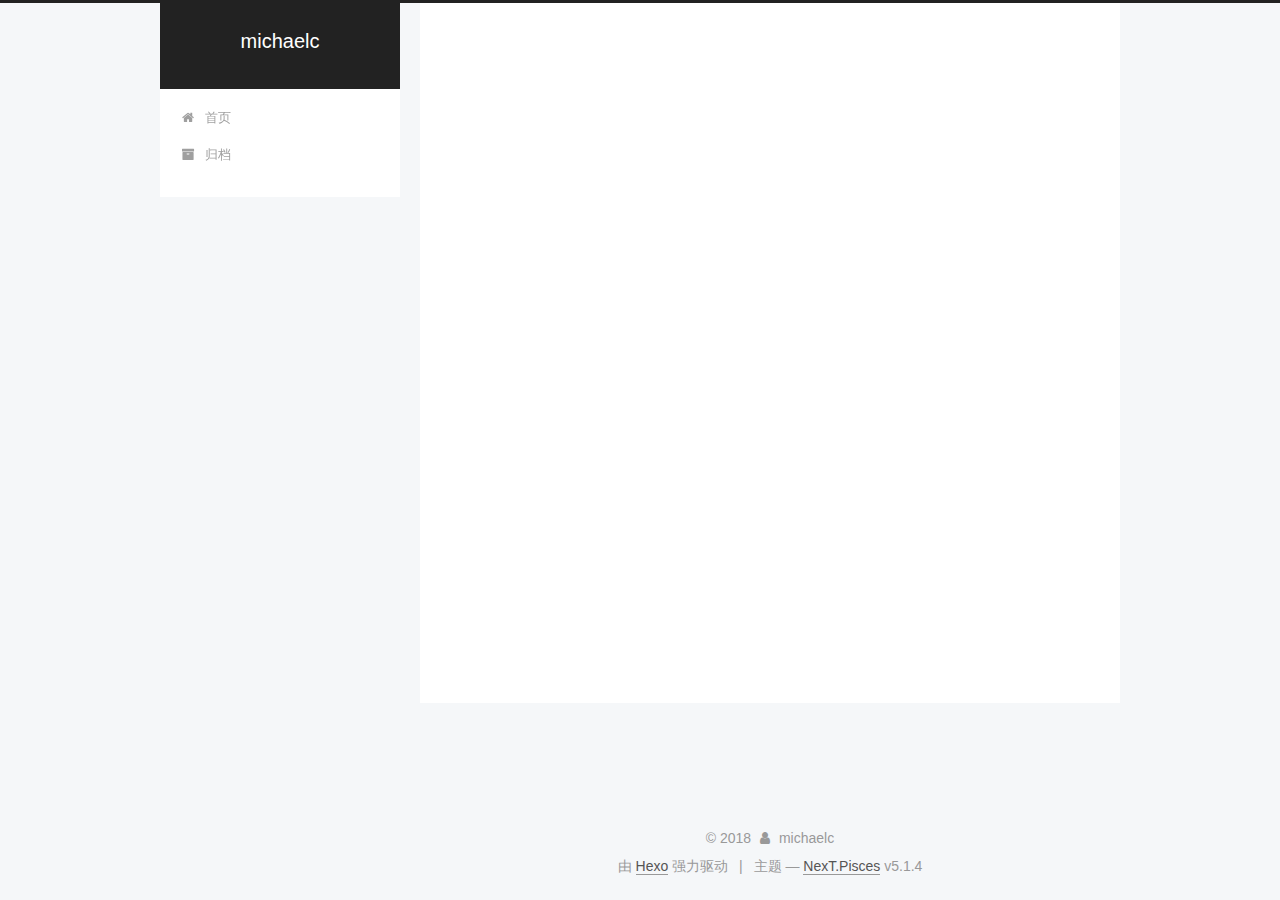
==== commit 0d1640f7: "Site updated: 2018-05-25 10:56:22" ====
--- a/archives/index.html
+++ b/archives/index.html
@@ -5,7 +5,7 @@
   
 
 
-<html class="theme-next pisces use-motion" lang="">
+<html class="theme-next pisces use-motion" lang="zh-Hans">
 <head>
   <meta charset="UTF-8"/>
 <meta http-equiv="X-UA-Compatible" content="IE=edge" />
@@ -80,12 +80,12 @@
 
 
 <meta property="og:type" content="website">
-<meta property="og:title" content="Hexo">
+<meta property="og:title" content="michaelc">
 <meta property="og:url" content="http://yoursite.com/archives/index.html">
-<meta property="og:site_name" content="Hexo">
-<meta property="og:locale" content="default">
+<meta property="og:site_name" content="michaelc">
+<meta property="og:locale" content="zh-Hans">
 <meta name="twitter:card" content="summary">
-<meta name="twitter:title" content="Hexo">
+<meta name="twitter:title" content="michaelc">
 
 
 
@@ -101,7 +101,7 @@
     motion: {"enable":true,"async":false,"transition":{"post_block":"fadeIn","post_header":"slideDownIn","post_body":"slideDownIn","coll_header":"slideLeftIn","sidebar":"slideUpIn"}},
     duoshuo: {
       userId: '0',
-      author: 'Author'
+      author: '博主'
     },
     algolia: {
       applicationID: '',
@@ -121,7 +121,7 @@
 
 
 
-  <title>Archive | Hexo</title>
+  <title>归档 | michaelc</title>
   
 
 
@@ -133,7 +133,7 @@
 
 </head>
 
-<body itemscope itemtype="http://schema.org/WebPage" lang="default">
+<body itemscope itemtype="http://schema.org/WebPage" lang="zh-Hans">
 
   
   
@@ -151,7 +151,7 @@
     <div class="custom-logo-site-title">
       <a href="/"  class="brand" rel="start">
         <span class="logo-line-before"><i></i></span>
-        <span class="site-title">Hexo</span>
+        <span class="site-title">michaelc</span>
         <span class="logo-line-after"><i></i></span>
       </a>
     </div>
@@ -181,7 +181,7 @@
             
               <i class="menu-item-icon fa fa-fw fa-home"></i> <br />
             
-            Home
+            首页
           </a>
         </li>
       
@@ -191,7 +191,7 @@
             
               <i class="menu-item-icon fa fa-fw fa-archive"></i> <br />
             
-            Archives
+            归档
           </a>
         </li>
       
@@ -227,7 +227,7 @@
         
           
         
-        Um..! 2 posts in total. Keep on posting.
+        嗯..! 目前共计 2 篇日志。 继续努力。
       </span>
 
       
@@ -253,7 +253,7 @@
         
             <a class="post-title-link" href="/2018/05/24/hello-world/" itemprop="url">
               
-                <span itemprop="name">Untitled</span>
+                <span itemprop="name">未命名</span>
               
             </a>
         
@@ -356,7 +356,7 @@
         <div class="site-overview">
           <div class="site-author motion-element" itemprop="author" itemscope itemtype="http://schema.org/Person">
             
-              <p class="site-author-name" itemprop="name">John Doe</p>
+              <p class="site-author-name" itemprop="name">michaelc</p>
               <p class="site-description motion-element" itemprop="description"></p>
           </div>
 
@@ -368,7 +368,7 @@
                 <a href="/archives/">
               
                   <span class="site-state-item-count">2</span>
-                  <span class="site-state-item-name">posts</span>
+                  <span class="site-state-item-name">日志</span>
                 </a>
               </div>
             
@@ -412,13 +412,13 @@
   <span class="with-love">
     <i class="fa fa-user"></i>
   </span>
-  <span class="author" itemprop="copyrightHolder">John Doe</span>
+  <span class="author" itemprop="copyrightHolder">michaelc</span>
 
   
 </div>
 
 
-  <div class="powered-by">Powered by <a class="theme-link" target="_blank" href="https://hexo.io">Hexo</a></div>
+  <div class="powered-by">由 <a class="theme-link" target="_blank" href="https://hexo.io">Hexo</a> 强力驱动</div>
 
 
 
@@ -426,7 +426,7 @@
 
 
 
-  <div class="theme-info">Theme &mdash; <a class="theme-link" target="_blank" href="https://github.com/iissnan/hexo-theme-next">NexT.Pisces</a> v5.1.4</div>
+  <div class="theme-info">主题 &mdash; <a class="theme-link" target="_blank" href="https://github.com/iissnan/hexo-theme-next">NexT.Pisces</a> v5.1.4</div>
 
 
 
--- a/css/main.css
+++ b/css/main.css
@@ -1823,7 +1823,7 @@
   width: 4px;
   height: 4px;
   border-radius: 50%;
-  background: #08ab82;
+  background: #858b91;
 }
 .links-of-blogroll {
   font-size: 13px;
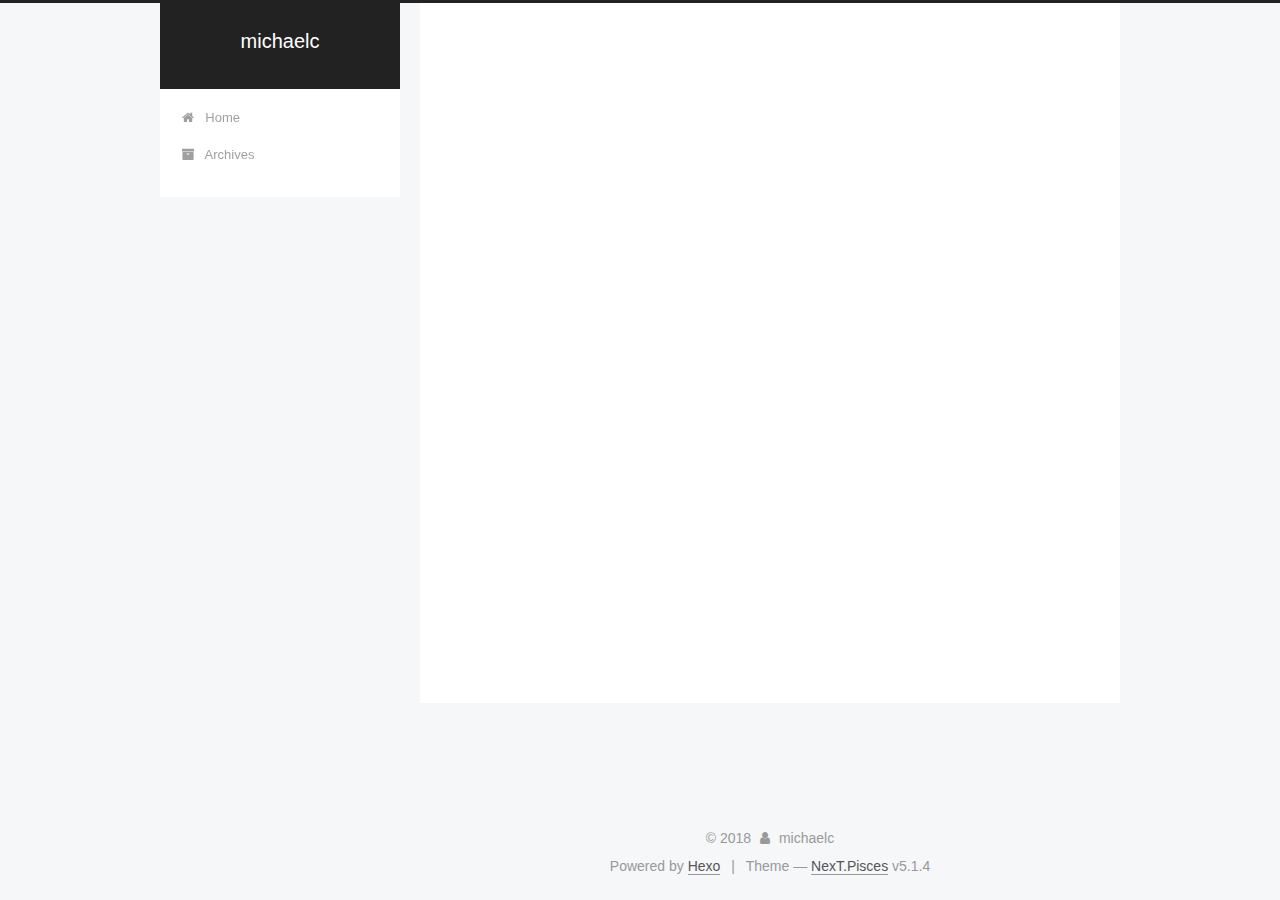
==== commit 5f63329c: "Site updated: 2018-05-25 10:59:54" ====
--- a/archives/index.html
+++ b/archives/index.html
@@ -5,7 +5,7 @@
   
 
 
-<html class="theme-next pisces use-motion" lang="zh-Hans">
+<html class="theme-next pisces use-motion" lang="zh-CN">
 <head>
   <meta charset="UTF-8"/>
 <meta http-equiv="X-UA-Compatible" content="IE=edge" />
@@ -83,7 +83,7 @@
 <meta property="og:title" content="michaelc">
 <meta property="og:url" content="http://yoursite.com/archives/index.html">
 <meta property="og:site_name" content="michaelc">
-<meta property="og:locale" content="zh-Hans">
+<meta property="og:locale" content="zh-CN">
 <meta name="twitter:card" content="summary">
 <meta name="twitter:title" content="michaelc">
 
@@ -101,7 +101,7 @@
     motion: {"enable":true,"async":false,"transition":{"post_block":"fadeIn","post_header":"slideDownIn","post_body":"slideDownIn","coll_header":"slideLeftIn","sidebar":"slideUpIn"}},
     duoshuo: {
       userId: '0',
-      author: '博主'
+      author: 'Author'
     },
     algolia: {
       applicationID: '',
@@ -121,7 +121,7 @@
 
 
 
-  <title>归档 | michaelc</title>
+  <title>Archive | michaelc</title>
   
 
 
@@ -133,7 +133,7 @@
 
 </head>
 
-<body itemscope itemtype="http://schema.org/WebPage" lang="zh-Hans">
+<body itemscope itemtype="http://schema.org/WebPage" lang="zh-CN">
 
   
   
@@ -181,7 +181,7 @@
             
               <i class="menu-item-icon fa fa-fw fa-home"></i> <br />
             
-            首页
+            Home
           </a>
         </li>
       
@@ -191,7 +191,7 @@
             
               <i class="menu-item-icon fa fa-fw fa-archive"></i> <br />
             
-            归档
+            Archives
           </a>
         </li>
       
@@ -227,7 +227,7 @@
         
           
         
-        嗯..! 目前共计 2 篇日志。 继续努力。
+        Um..! 2 posts in total. Keep on posting.
       </span>
 
       
@@ -253,7 +253,7 @@
         
             <a class="post-title-link" href="/2018/05/24/hello-world/" itemprop="url">
               
-                <span itemprop="name">未命名</span>
+                <span itemprop="name">Untitled</span>
               
             </a>
         
@@ -368,7 +368,7 @@
                 <a href="/archives/">
               
                   <span class="site-state-item-count">2</span>
-                  <span class="site-state-item-name">日志</span>
+                  <span class="site-state-item-name">posts</span>
                 </a>
               </div>
             
@@ -418,7 +418,7 @@
 </div>
 
 
-  <div class="powered-by">由 <a class="theme-link" target="_blank" href="https://hexo.io">Hexo</a> 强力驱动</div>
+  <div class="powered-by">Powered by <a class="theme-link" target="_blank" href="https://hexo.io">Hexo</a></div>
 
 
 
@@ -426,7 +426,7 @@
 
 
 
-  <div class="theme-info">主题 &mdash; <a class="theme-link" target="_blank" href="https://github.com/iissnan/hexo-theme-next">NexT.Pisces</a> v5.1.4</div>
+  <div class="theme-info">Theme &mdash; <a class="theme-link" target="_blank" href="https://github.com/iissnan/hexo-theme-next">NexT.Pisces</a> v5.1.4</div>
 
 
 
--- a/css/main.css
+++ b/css/main.css
@@ -1823,7 +1823,7 @@
   width: 4px;
   height: 4px;
   border-radius: 50%;
-  background: #858b91;
+  background: #47c204;
 }
 .links-of-blogroll {
   font-size: 13px;
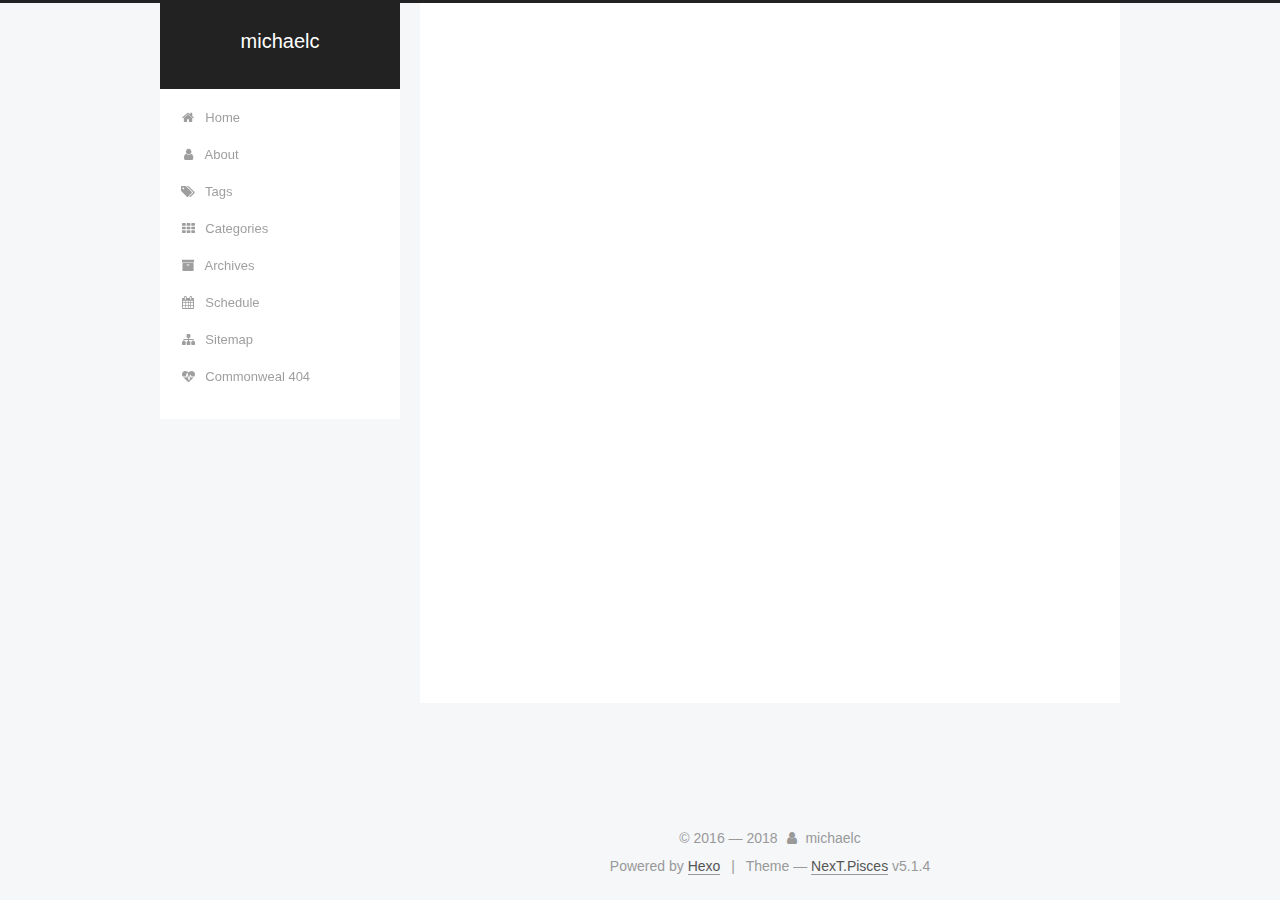
==== commit 22ced61c: "Site updated: 2018-05-25 11:11:09" ====
--- a/archives/index.html
+++ b/archives/index.html
@@ -73,6 +73,8 @@
 
 
 
+
+  <link rel="alternate" href="/atom.xml" title="michaelc" type="application/atom+xml" />
 
 
 
@@ -186,12 +188,72 @@
         </li>
       
         
+        <li class="menu-item menu-item-about">
+          <a href="/about/" rel="section">
+            
+              <i class="menu-item-icon fa fa-fw fa-user"></i> <br />
+            
+            About
+          </a>
+        </li>
+      
+        
+        <li class="menu-item menu-item-tags">
+          <a href="/tags/" rel="section">
+            
+              <i class="menu-item-icon fa fa-fw fa-tags"></i> <br />
+            
+            Tags
+          </a>
+        </li>
+      
+        
+        <li class="menu-item menu-item-categories">
+          <a href="/categories/" rel="section">
+            
+              <i class="menu-item-icon fa fa-fw fa-th"></i> <br />
+            
+            Categories
+          </a>
+        </li>
+      
+        
         <li class="menu-item menu-item-archives">
           <a href="/archives/" rel="section">
             
               <i class="menu-item-icon fa fa-fw fa-archive"></i> <br />
             
             Archives
+          </a>
+        </li>
+      
+        
+        <li class="menu-item menu-item-schedule">
+          <a href="/schedule/" rel="section">
+            
+              <i class="menu-item-icon fa fa-fw fa-calendar"></i> <br />
+            
+            Schedule
+          </a>
+        </li>
+      
+        
+        <li class="menu-item menu-item-sitemap">
+          <a href="/sitemap.xml" rel="section">
+            
+              <i class="menu-item-icon fa fa-fw fa-sitemap"></i> <br />
+            
+            Sitemap
+          </a>
+        </li>
+      
+        
+        <li class="menu-item menu-item-commonweal">
+          <a href="/404/" rel="section">
+            
+              <i class="menu-item-icon fa fa-fw fa-heartbeat"></i> <br />
+            
+            Commonweal 404
           </a>
         </li>
       
@@ -380,6 +442,13 @@
           </nav>
 
           
+            <div class="feed-link motion-element">
+              <a href="/atom.xml" rel="alternate">
+                <i class="fa fa-rss"></i>
+                RSS
+              </a>
+            </div>
+          
 
           
 
@@ -408,7 +477,7 @@
 
     <footer id="footer" class="footer">
       <div class="footer-inner">
-        <div class="copyright">&copy; <span itemprop="copyrightYear">2018</span>
+        <div class="copyright">&copy; 2016 &mdash; <span itemprop="copyrightYear">2018</span>
   <span class="with-love">
     <i class="fa fa-user"></i>
   </span>
--- a/css/main.css
+++ b/css/main.css
@@ -1823,7 +1823,7 @@
   width: 4px;
   height: 4px;
   border-radius: 50%;
-  background: #47c204;
+  background: #0633ff;
 }
 .links-of-blogroll {
   font-size: 13px;
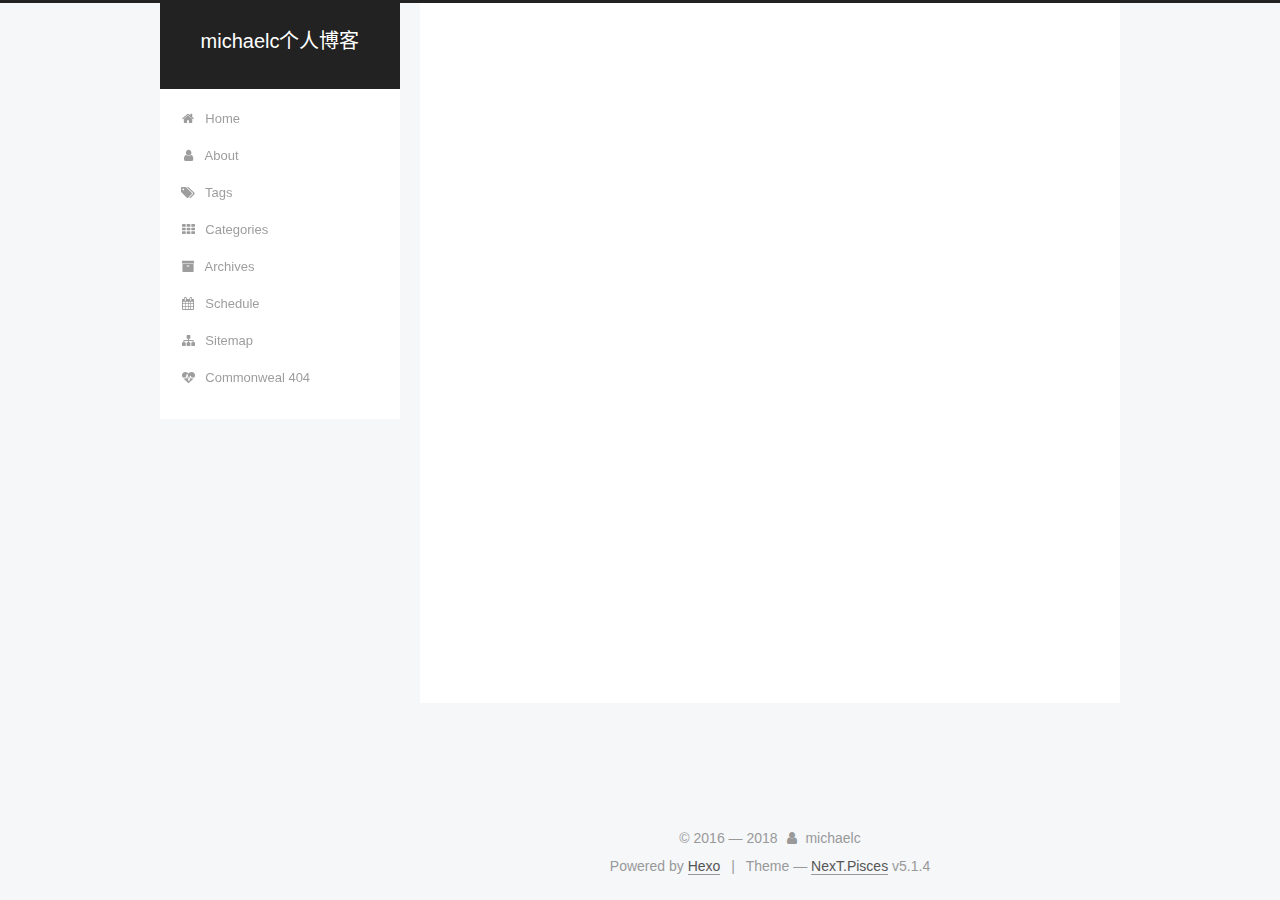
==== commit eb590259: "Site updated: 2018-05-25 11:40:24" ====
--- a/archives/index.html
+++ b/archives/index.html
@@ -74,20 +74,24 @@
 
 
 
-  <link rel="alternate" href="/atom.xml" title="michaelc" type="application/atom+xml" />
-
-
-
-
-
-
+  <link rel="alternate" href="/atom.xml" title="michaelc个人博客" type="application/atom+xml" />
+
+
+
+
+
+
+<meta name="description" content="记录生活的瞬间，分享学习的心得，感悟生活，留住感动">
+<meta name="keywords" content="网络,IT,技术,博客,Python,Go">
 <meta property="og:type" content="website">
-<meta property="og:title" content="michaelc">
+<meta property="og:title" content="michaelc个人博客">
 <meta property="og:url" content="http://yoursite.com/archives/index.html">
-<meta property="og:site_name" content="michaelc">
+<meta property="og:site_name" content="michaelc个人博客">
+<meta property="og:description" content="记录生活的瞬间，分享学习的心得，感悟生活，留住感动">
 <meta property="og:locale" content="zh-CN">
 <meta name="twitter:card" content="summary">
-<meta name="twitter:title" content="michaelc">
+<meta name="twitter:title" content="michaelc个人博客">
+<meta name="twitter:description" content="记录生活的瞬间，分享学习的心得，感悟生活，留住感动">
 
 
 
@@ -123,7 +127,7 @@
 
 
 
-  <title>Archive | michaelc</title>
+  <title>Archive | michaelc个人博客</title>
   
 
 
@@ -153,7 +157,7 @@
     <div class="custom-logo-site-title">
       <a href="/"  class="brand" rel="start">
         <span class="logo-line-before"><i></i></span>
-        <span class="site-title">michaelc</span>
+        <span class="site-title">michaelc个人博客</span>
         <span class="logo-line-after"><i></i></span>
       </a>
     </div>
@@ -419,7 +423,7 @@
           <div class="site-author motion-element" itemprop="author" itemscope itemtype="http://schema.org/Person">
             
               <p class="site-author-name" itemprop="name">michaelc</p>
-              <p class="site-description motion-element" itemprop="description"></p>
+              <p class="site-description motion-element" itemprop="description">记录生活的瞬间，分享学习的心得，感悟生活，留住感动</p>
           </div>
 
           <nav class="site-state motion-element">
--- a/css/main.css
+++ b/css/main.css
@@ -1823,7 +1823,7 @@
   width: 4px;
   height: 4px;
   border-radius: 50%;
-  background: #0633ff;
+  background: #633da7;
 }
 .links-of-blogroll {
   font-size: 13px;
